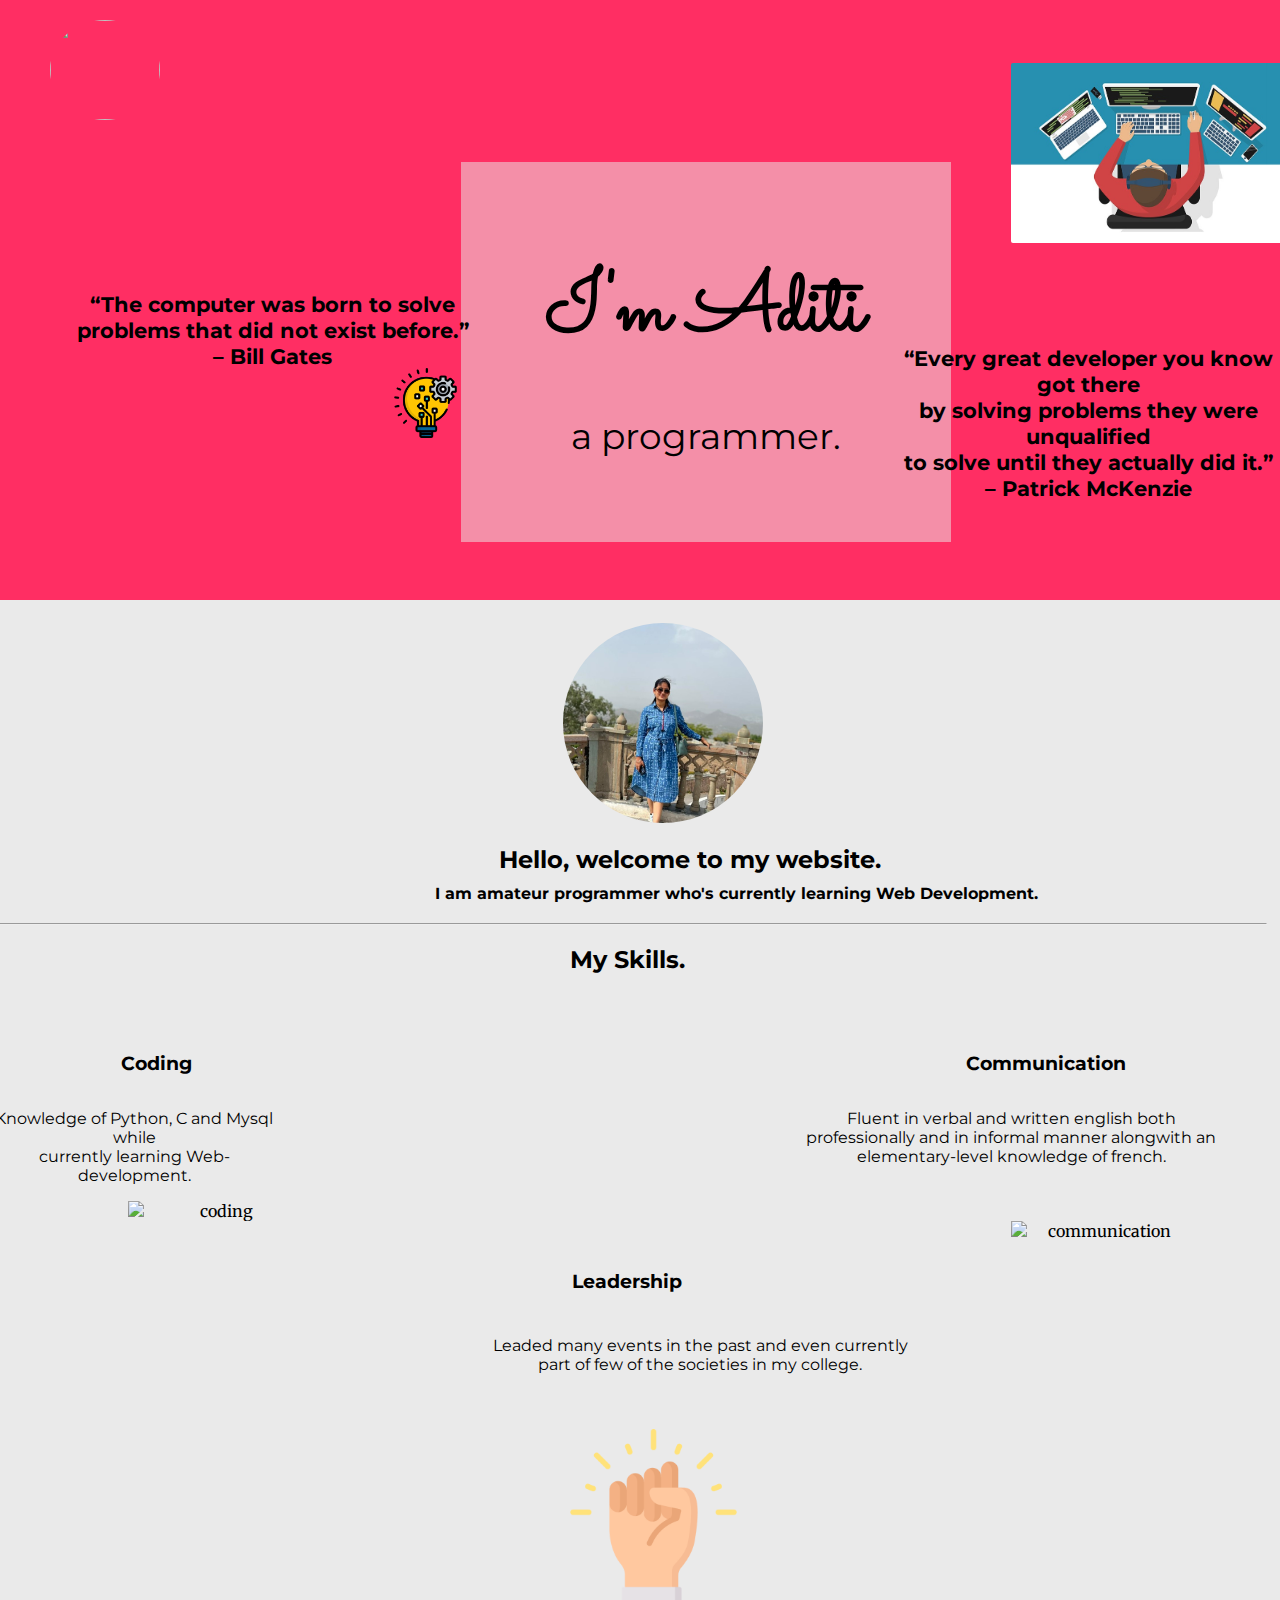
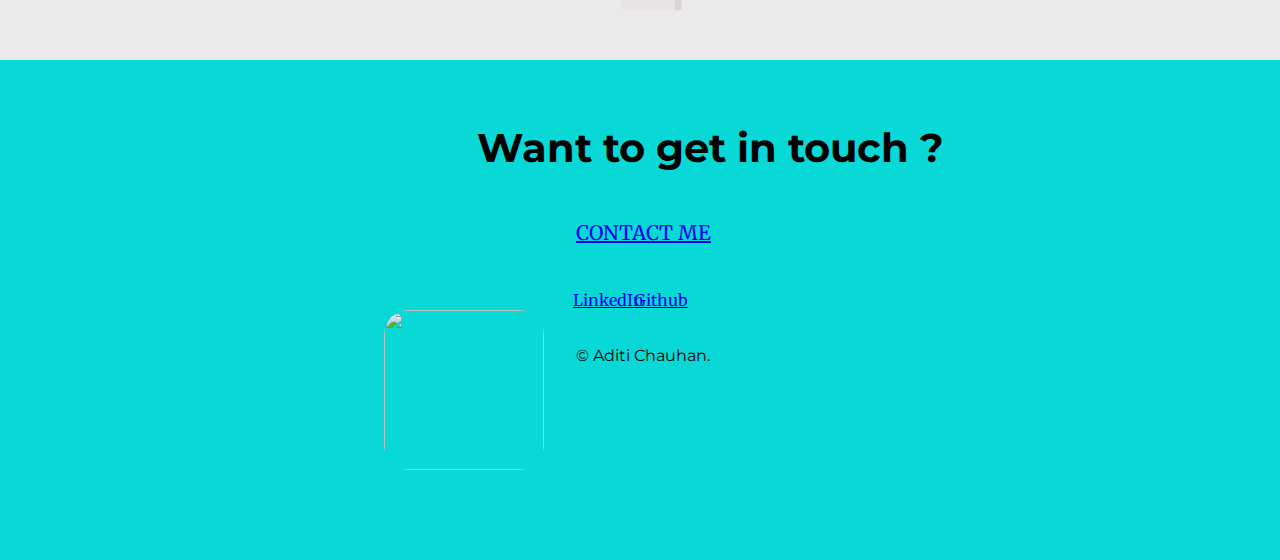
==== index.html @ 5677b444 "Initial Commit" ====
<!DOCTYPE html>
<html lang="en">
<head>
    <meta charset="UTF-8">
    <meta http-equiv="X-UA-Compatible" content="IE=edge">
    <meta name="viewport" content="width=device-width, initial-scale=1.0">
    <title>Aditi Chauhan</title>
     <link rel="stylesheet" href="css/styles.css">
     <link rel="icon" href="favicon.ico?v=2">
     <link rel="preconnect" href="https://fonts.googleapis.com">
     <link rel="preconnect" href="https://fonts.gstatic.com" crossorigin>
     <link href="https://fonts.googleapis.com/css2?family=Alumni+Sans+Pinstripe&family=Handlee&family=Merriweather&family=Montserrat&family=Nothing+You+Could+Do&family=Oooh+Baby&family=Rubik+Distressed&family=Sacramento&family=Shadows+Into+Light&display=swap" rel="stylesheet">   
</head>
<body>
    <img class="img1" src=https://i.pinimg.com/originals/8e/a3/f8/8ea3f820b1ef8cf4b04cecb098c43709.gif>
   
    <div class="top-container">
        <h1 class="desc">I'm Aditi</h1>
        <p class="desc1">a programmer.</p>
    </div>
    <div class="quote">
      <p class="quote1"><b>“The computer was born to solve <br>problems that did not exist before.” <br> – Bill Gates</b></p>
      <p class="quote2"><b>“Every great developer you know got there<br>by solving problems they were unqualified <br> to solve until they actually did it.”<br> – Patrick McKenzie</b></p>
      <img class="developer" src="https://cdn-icons-png.flaticon.com/128/6840/6840478.png">
    </div>
    <img class="img2" src="images/3.jpeg">
    <img class="bulb" src="images/innovation.png">
    <div class="mid-container">
        <div class="profile">
            <img class="myimg" src="images/dp.jpeg">
            <h2 class="text1">Hello, welcome to my website.</h2><h4 class="text2">I am amateur programmer who's currently learning Web Development.</h4>
          </div><br>
          <div class="skills"><br><br><hr>
            <h2>My Skills.</h2>
            <div class="skill-row">
              <img class="img4" src="https://cdn-icons-png.flaticon.com/512/7069/7069922.png" alt="coding">
              <h3 class="coding">Coding</h3>
              <p class="coding1">Knowledge of Python, C and Mysql while <br>currently learning Web-development.</p>
            </div>
            <div class="skill-row">
              <img class="img5" src="images/leadership.png" alt="leadership">
              <h3 class="leadership">Leadership</h3>
              <p class="leadership1">Leaded many events in the past and even currently<br> part of few of the societies in my college.</p>
            </div>
            <div class="skill-row">
              <img class="img6" src="https://cdn-icons-png.flaticon.com/512/608/608968.png" alt="communication">
              <h3 class="communication">Communication</h3>
              <p class="communication1">Fluent in verbal and written english both <br> professionally and in informal manner alongwith an <br>elementary-level knowledge of french.</p>
            </div>
          </div>
           
    </div>   
    <div class="bottom-container">
      <div class="contact-me">
        <h2 class="touch">Want to get in touch ?</h2>
        <a class="mail" href="mailto:aditichauhan50@gmail.com">CONTACT ME</a>
    </div>
        <a class="footer-link1" href="https://www.linkedin.com/in/aditi-chauhan-2b4b6b1a7">LinkedIn</a>
        <a class="footer-link2" href="https://github.com/Aditi-1709">Github</a>
        <p class="last">© Aditi Chauhan.</p>
        <img class="img3" src="https://cdn-icons-png.flaticon.com/512/7752/7752819.png">
    </div>
</body>
</html>
---- css/styles.css ----
body {
    background-color:#FF2E63;
    text-align:center;font-family: 'Merriweather', serif;
}

h1 {
    margin-top:0;
    font-size:250%;
    font-family: 'Sacramento', cursive;
}

h2 {
    font-family: 'Montserrat', sans-serif;
}

h3 {
    font-family: 'Montserrat', sans-serif;
}

h4 {
    font-family: 'Montserrat', sans-serif;
}
p {
    font-family: 'Montserrat', sans-serif;
}

.top-container {
    background-color:#eaeaea84;
    padding:1.25rem;
    position:absolute;
    left:36%;
    top:18%;
    font-size:2.125rem;
    width:28.125rem;
    height:21.25rem;
    text-align:center;    
}

.mid-container {
    background-color:#EAEAEA;
    width:100%;
    height:93.75rem;
    position:absolute;
    top:37.5rem;
    left:0px;


}

.bottom-container {
    background-color:#08D9D6;
    width:100%;
    height:31.25rem;
    position:absolute;
    top:103.75rem;
    left:0px;
   
}

.img1 {
    width:6.875rem;
    height:6.25rem;
    border-radius:100%;
    position:absolute;
    left:3.125rem;
    top:1.25rem;
}

.img2 {
    height:11.25rem;
    left:79%;
    top:7%;
    border-right:1.875rem;
    position:absolute;
    width:17.5rem;
    margin:0 0 0 0;
    border-radius:0.125rem;   
}

.img3 {
    width:10rem;
    height:10rem;
    position: absolute;
    left:30%;
    top:50%;
    border-radius:1.563rem;
}

.myimg {
    border-radius:50%;
    height:12.5rem;
    object-fit:cover;
    width: 12.5rem;
    position:absolute;
    top:1.5%;
    left:44%;
  }

.bulb {
    position:absolute;
    top:23rem;
    left:24.4rem;
    width:4.4em;
}

.developer {
    position:absolute;
    top:47%;
    left:80rem;
    width:4.4rem;
}

.quote {
    font-size:1.438rem;
    padding:0.125rem;
}

.quote1 {
    position:absolute;
    left:6%;
    top:30%;
    height:1.25rem;
    font-size:93%;
}  

.quote2 {
    position:absolute;
    top:36%;
    left:70%;
    font-size:93%;
}

.desc {
    position:relative;
    top:20%;
}

.desc1 {
    position:relative;
    top:15%;
    font-size:105%;
}

.text1 {
    position:absolute;
    top:15%;
    left:39%;
}

.text2 {
    position:absolute;
    top:17.5%;
    left:34%
}

div.skills {
    position:relative;
    top:17%;
    left:-1%;
}

div.profile {
    width:100%;
    height:0rem;
}

.coding{
    position:absolute;
    top:160%;
    right:84%;
}

.coding1{
    position:absolute;
    top:220%;
    right:77%;
}

.img4 {
    position:absolute;
    top:330%;
    left:11%;
    width:11.3rem;
}


.leadership {
    position:absolute;
    top:380%;
    left:40%;
    width:20%;
}

.leadership1 {
    position:absolute;
    top:450%;
    left:39.5%
}

.img5 {
    position:absolute;
    top:560%;
    width:11.3rem;
    left:45%
}

.communication {
    position:absolute;
    top:160%;
    right:11%;
}

.communication1 {
    position:absolute;
    top:220%;
    right:4%;
   
}

.img6 {
    position:absolute;
    top:350%;
    left:80%;
    width:11.3rem;
}

.touch {
    position:absolute;
    left:36%;
    top:6%;
    width:31.25rem;
   font-size:2.5rem;
}

.mail {
    position:absolute;
    top:32%;
    left:45%;
    font-size:1.25rem;
}

.footer-link1 {
    position:absolute;
    top:46%;
    left:44.75%;
}

.footer-link2 {
    position:absolute;
    top:45.97%;
    left:49.5%;
}

.last {
    position:absolute;
    top:54%;
    left:45%
}
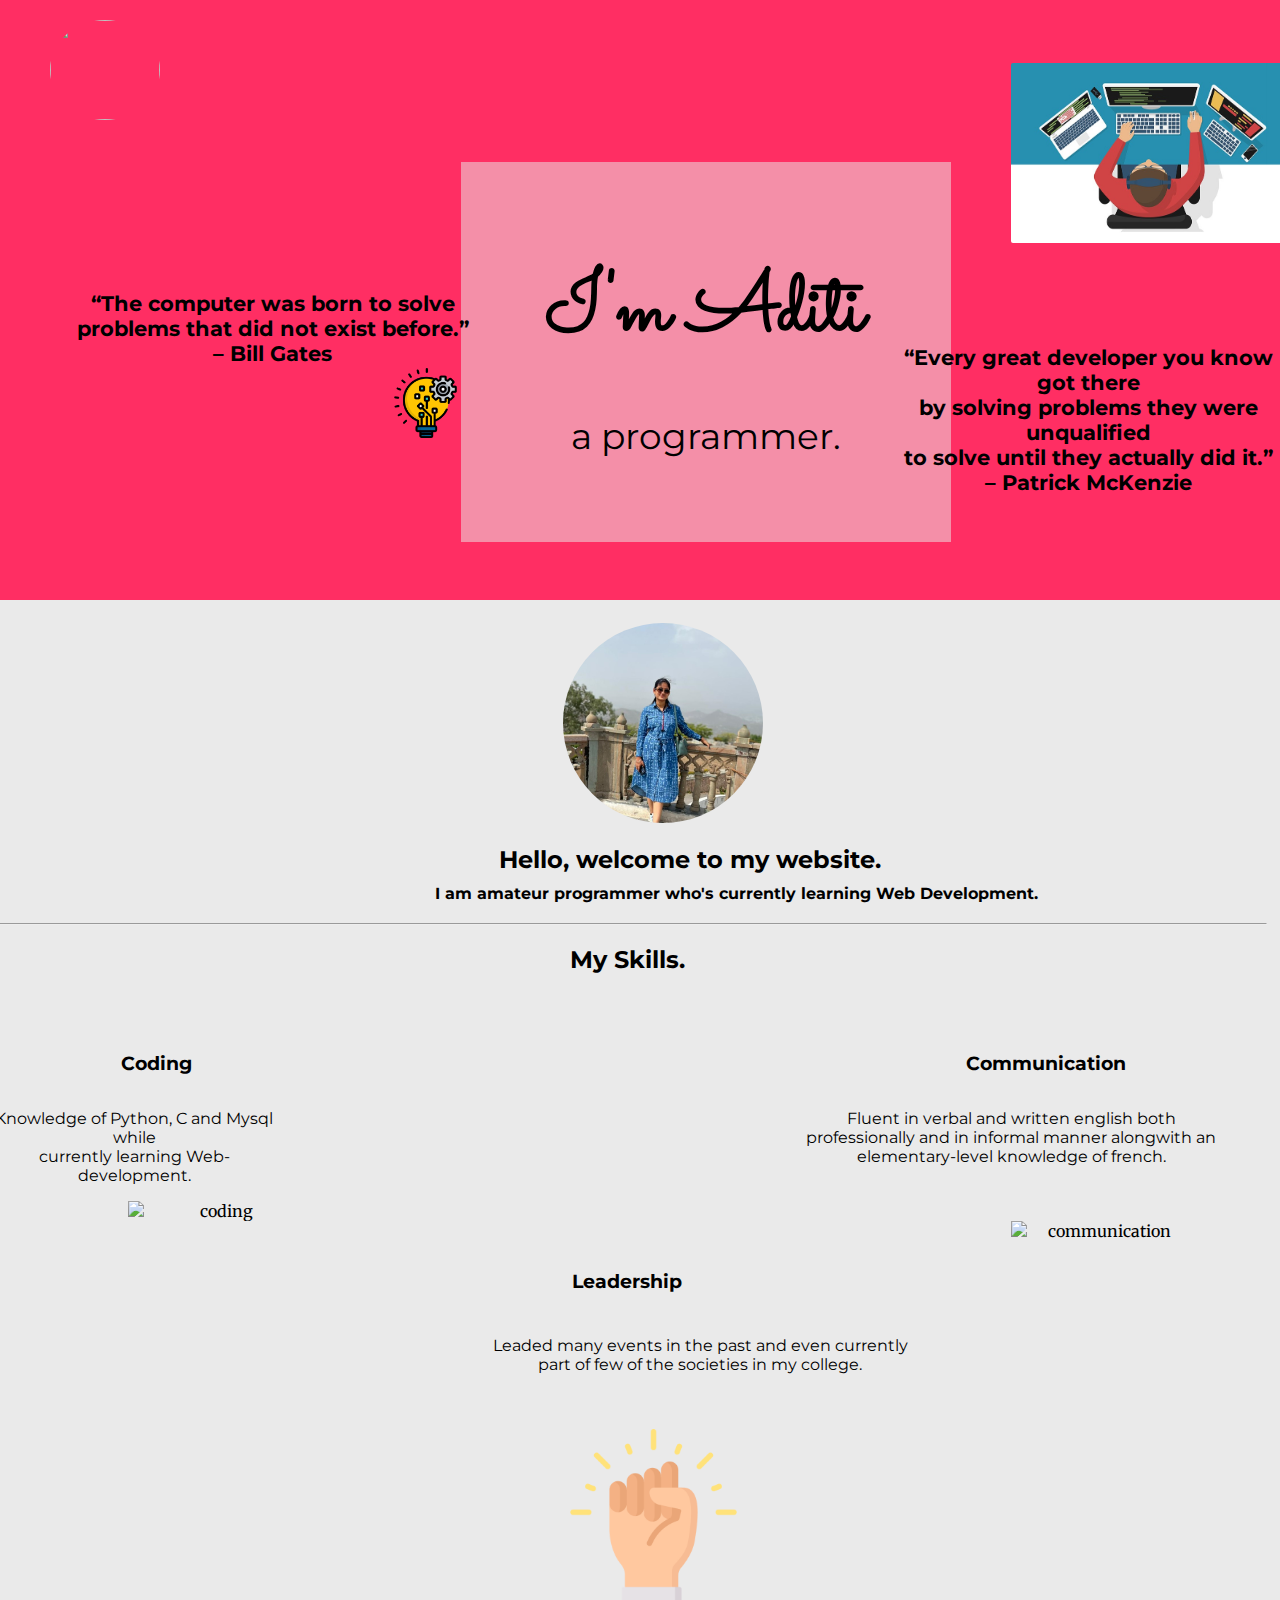
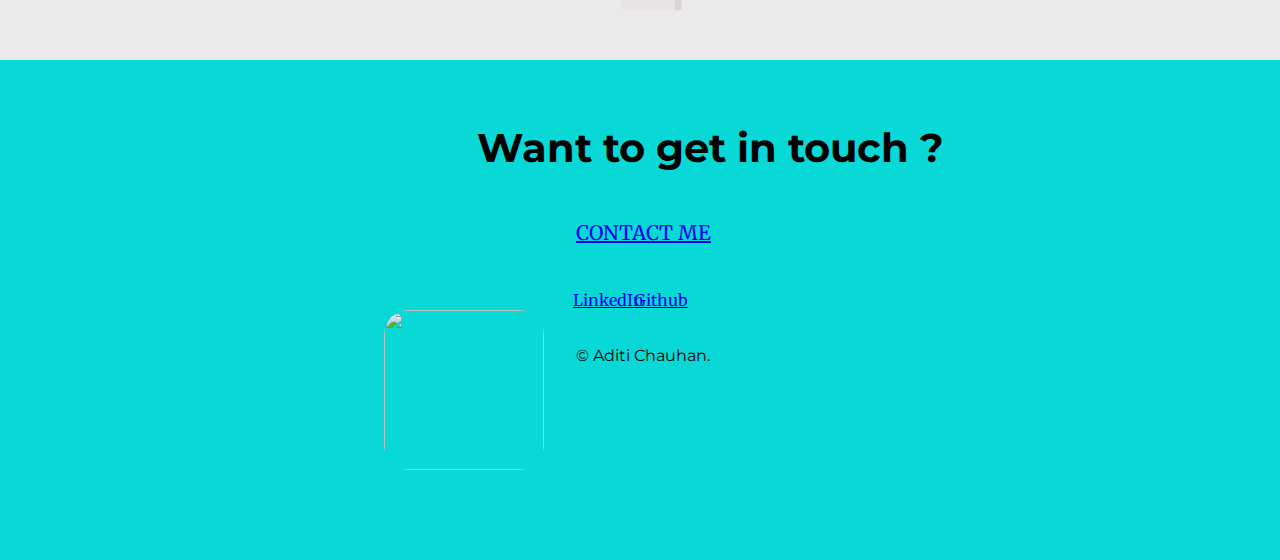
==== commit 757d589c: "responsiveness" ====
--- a/index.html
+++ b/index.html
@@ -19,8 +19,8 @@
         <p class="desc1">a programmer.</p>
     </div>
     <div class="quote">
-      <p class="quote1"><b>“The computer was born to solve <br>problems that did not exist before.” <br> – Bill Gates</b></p>
-      <p class="quote2"><b>“Every great developer you know got there<br>by solving problems they were unqualified <br> to solve until they actually did it.”<br> – Patrick McKenzie</b></p>
+      <p class="q1"><b>“The computer was born to solve <br>problems that did not exist before.” <br> – Bill Gates</b></p>
+      <p class="q2"><b>“Every great developer you know got there<br>by solving problems they were unqualified <br> to solve until they actually did it.”<br> – Patrick McKenzie</b></p>
       <img class="developer" src="https://cdn-icons-png.flaticon.com/128/6840/6840478.png">
     </div>
     <img class="img2" src="images/3.jpeg">
--- a/css/styles.css
+++ b/css/styles.css
@@ -115,19 +115,22 @@
     padding:0.125rem;
 }
 
-.quote1 {
+.q1 {
+    display:flex;
     position:absolute;
     left:6%;
     top:30%;
-    height:1.25rem;
-    font-size:93%;
+    font-size:90%;
+    float:left;
 }  
 
-.quote2 {
+.q2 {
+    display:flex;
     position:absolute;
     top:36%;
     left:70%;
-    font-size:93%;
+    font-size:90%;
+    float:right;
 }
 
 .desc {
@@ -255,4 +258,28 @@
     position:absolute;
     top:54%;
     left:45%
-}+}
+
+/* Extra desktop devices */
+@media only screen and (min-width: 1024px) and (max-width: 1920px)
+{
+   .top-container {
+
+    size-adjust:50%;
+   }
+   .mid-container{
+   text-align: center;
+   font-size: medium;
+   }
+   .bottom-container{
+    text-align: center;
+    font-size: medium;
+    }
+    .quote1 {
+    font-size:80%;
+    }
+    .quote2 {
+    font-size:80%;
+    }
+}
+
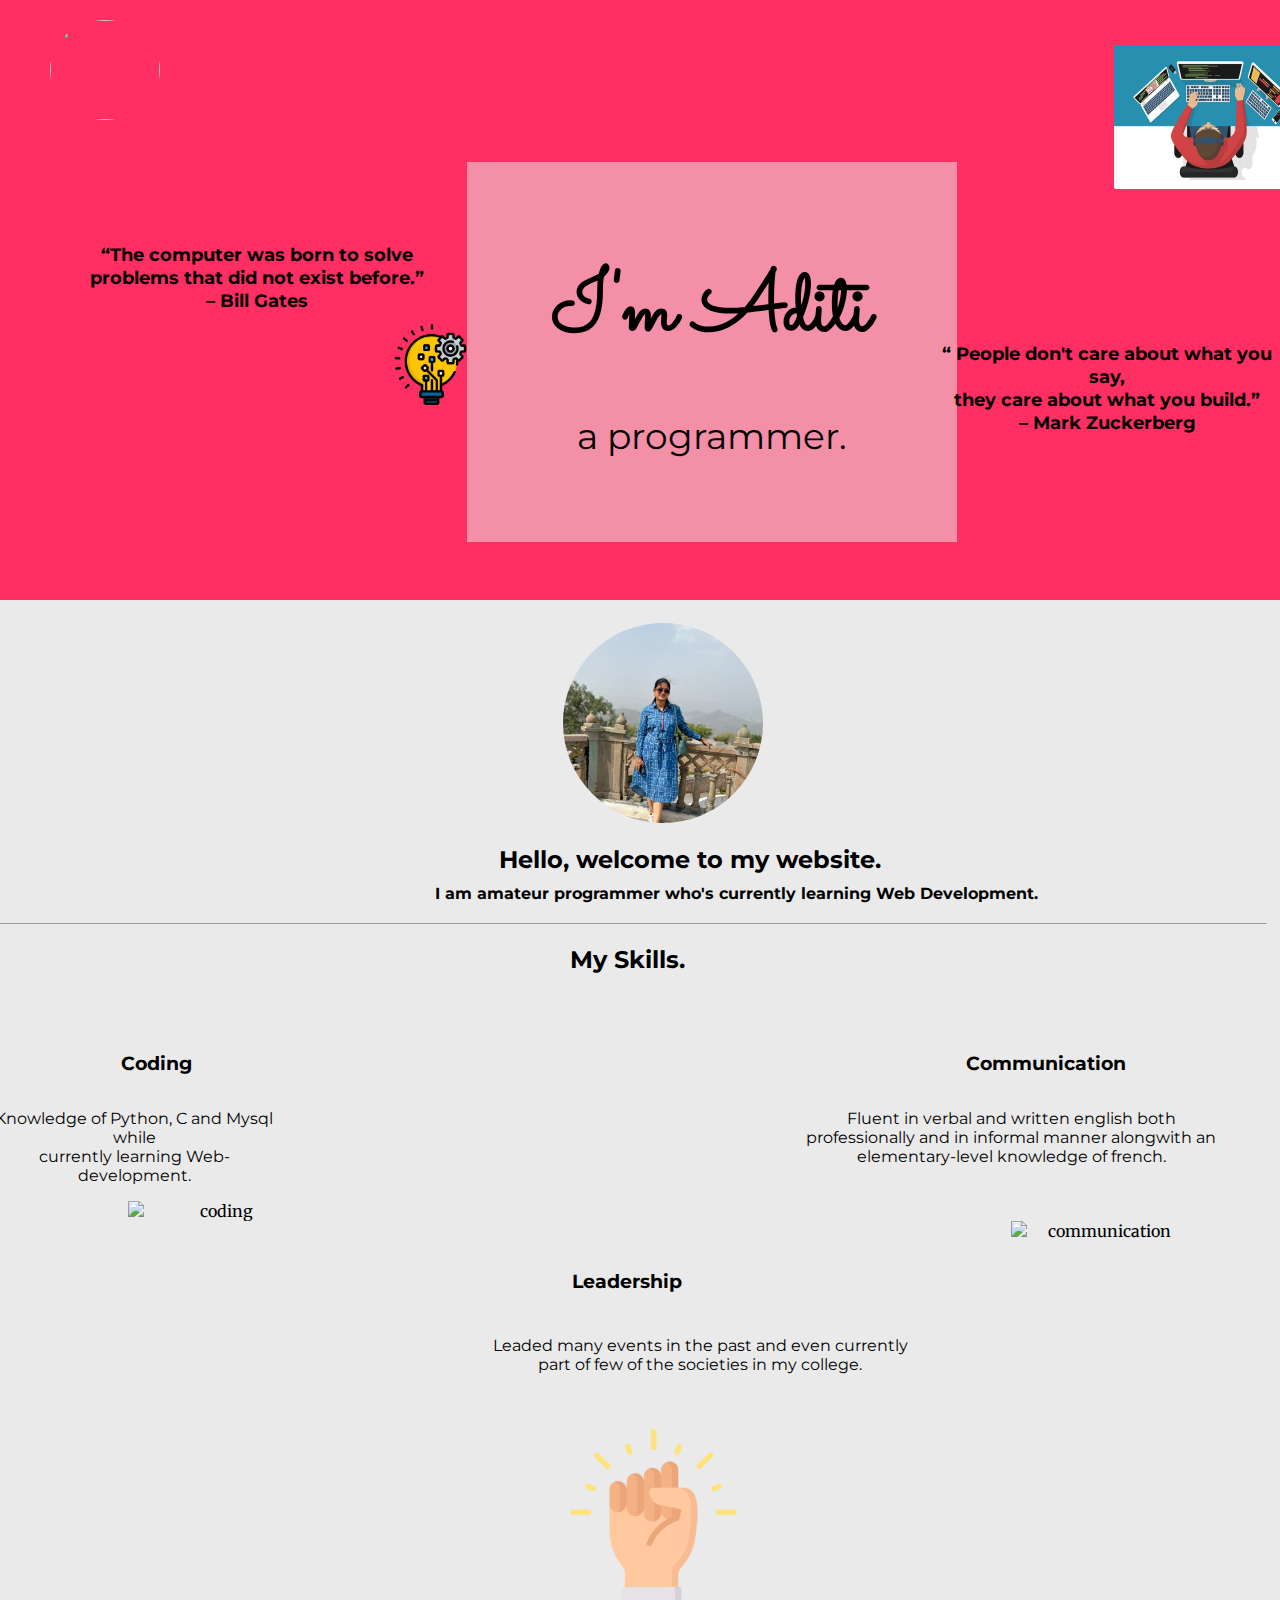
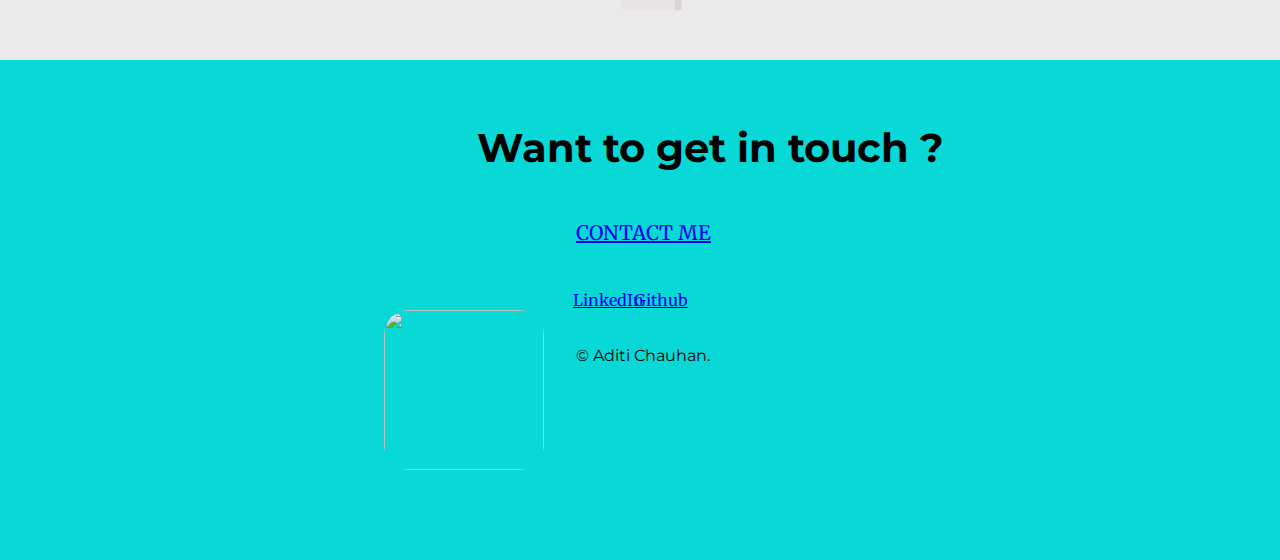
==== commit da9d71ef: "responsiveness" ====
--- a/index.html
+++ b/index.html
@@ -18,13 +18,15 @@
         <h1 class="desc">I'm Aditi</h1>
         <p class="desc1">a programmer.</p>
     </div>
+
     <div class="quote">
       <p class="q1"><b>“The computer was born to solve <br>problems that did not exist before.” <br> – Bill Gates</b></p>
-      <p class="q2"><b>“Every great developer you know got there<br>by solving problems they were unqualified <br> to solve until they actually did it.”<br> – Patrick McKenzie</b></p>
+      <p class="q2"><b>“ People don't care about what you say,<br> they care about what you build.”<br> –  Mark Zuckerberg</b></p>
       <img class="developer" src="https://cdn-icons-png.flaticon.com/128/6840/6840478.png">
+      <img class="img2" src="images/3.jpeg">
+      <img class="bulb" src="images/innovation.png">
     </div>
-    <img class="img2" src="images/3.jpeg">
-    <img class="bulb" src="images/innovation.png">
+
     <div class="mid-container">
         <div class="profile">
             <img class="myimg" src="images/dp.jpeg">
--- a/css/styles.css
+++ b/css/styles.css
@@ -28,12 +28,13 @@
     background-color:#eaeaea84;
     padding:1.25rem;
     position:absolute;
-    left:36%;
+    left:36.5%;
     top:18%;
     font-size:2.125rem;
     width:28.125rem;
     height:21.25rem;
-    text-align:center;    
+    text-align:center;  
+
 }
 
 .mid-container {
@@ -67,13 +68,12 @@
 }
 
 .img2 {
-    height:11.25rem;
-    left:79%;
-    top:7%;
+    height:9rem;
+    left:87%;
+    top:5%;
     border-right:1.875rem;
     position:absolute;
-    width:17.5rem;
-    margin:0 0 0 0;
+    width:12rem;
     border-radius:0.125rem;   
 }
 
@@ -98,15 +98,15 @@
 
 .bulb {
     position:absolute;
-    top:23rem;
+    top:36%;
     left:24.4rem;
-    width:4.4em;
+    width:3.5em;
 }
 
 .developer {
     position:absolute;
     top:47%;
-    left:80rem;
+    left:84rem;
     width:4.4rem;
 }
 
@@ -118,8 +118,8 @@
 .q1 {
     display:flex;
     position:absolute;
-    left:6%;
-    top:30%;
+    left:7%;
+    top:25%;
     font-size:90%;
     float:left;
 }  
@@ -128,7 +128,7 @@
     display:flex;
     position:absolute;
     top:36%;
-    left:70%;
+    left:73%;
     font-size:90%;
     float:right;
 }
@@ -275,10 +275,10 @@
     text-align: center;
     font-size: medium;
     }
-    .quote1 {
+    .q1 {
     font-size:80%;
     }
-    .quote2 {
+    .q2 {
     font-size:80%;
     }
 }
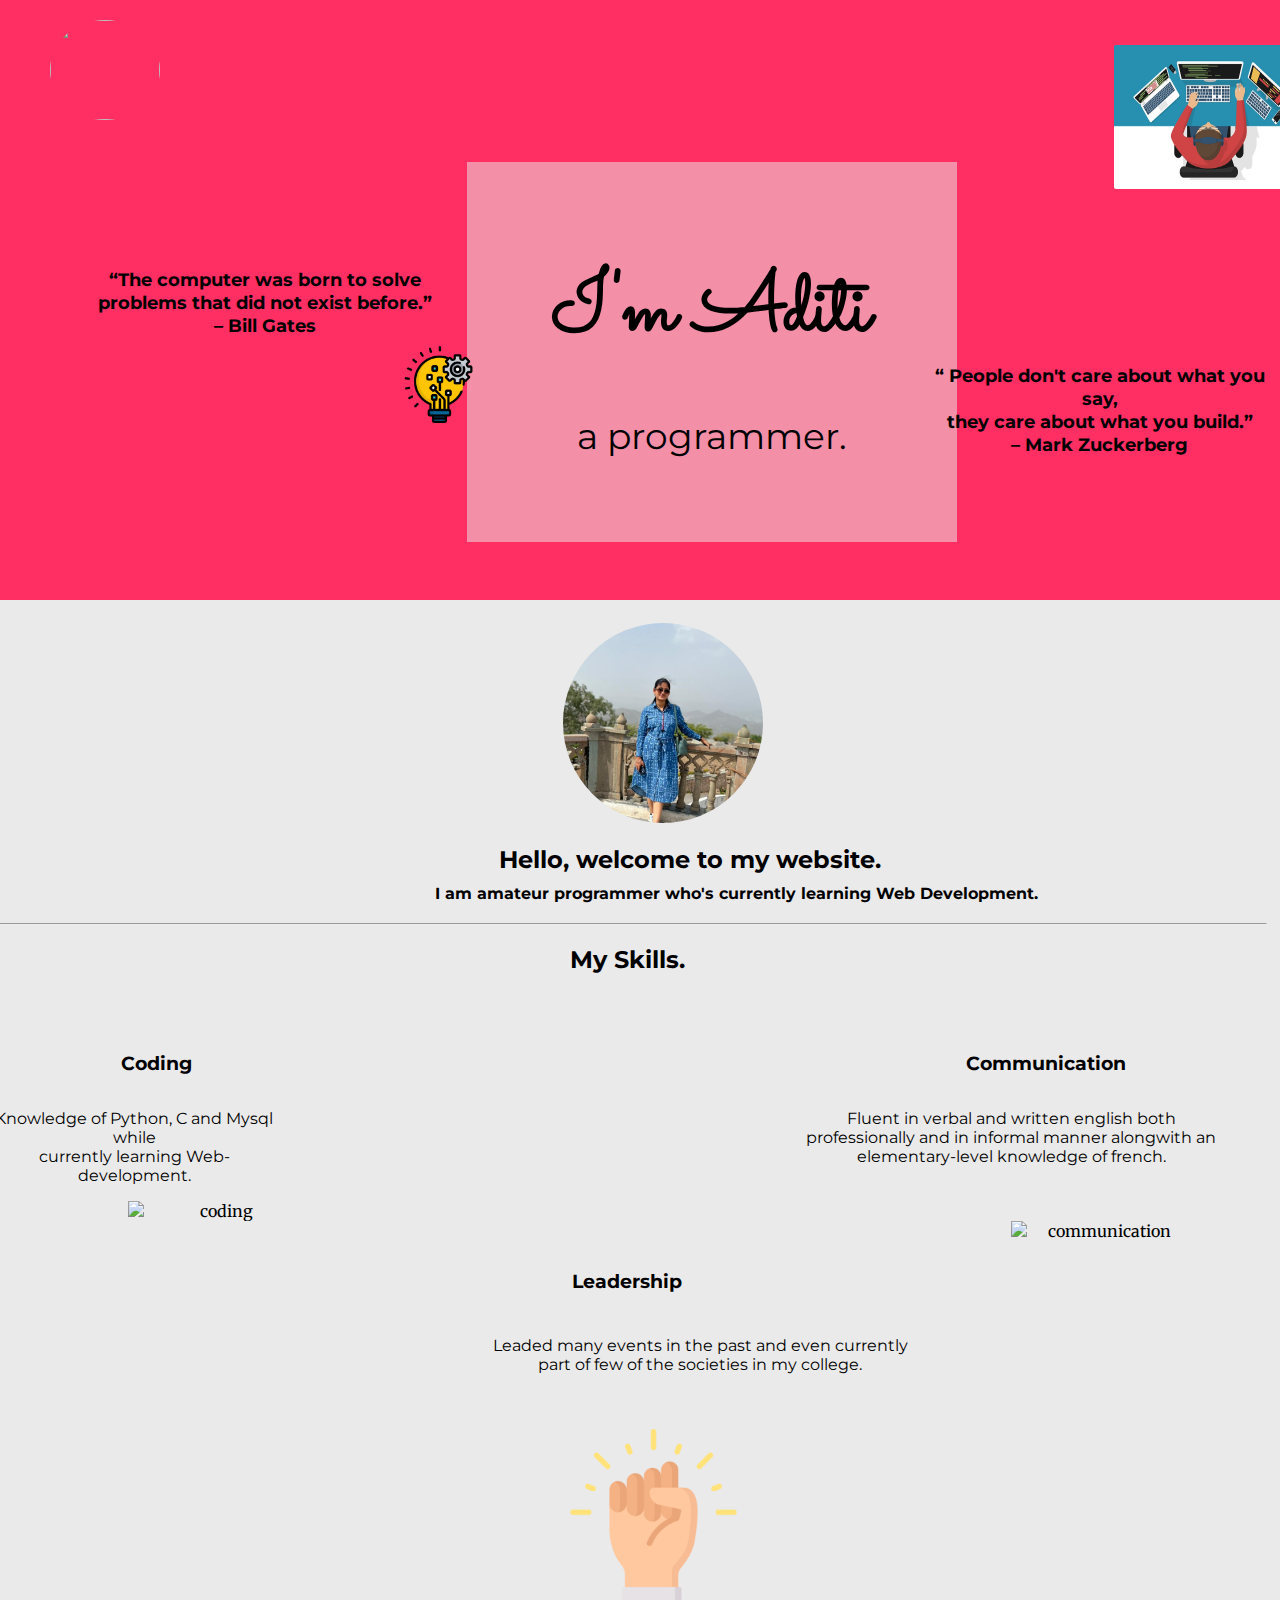
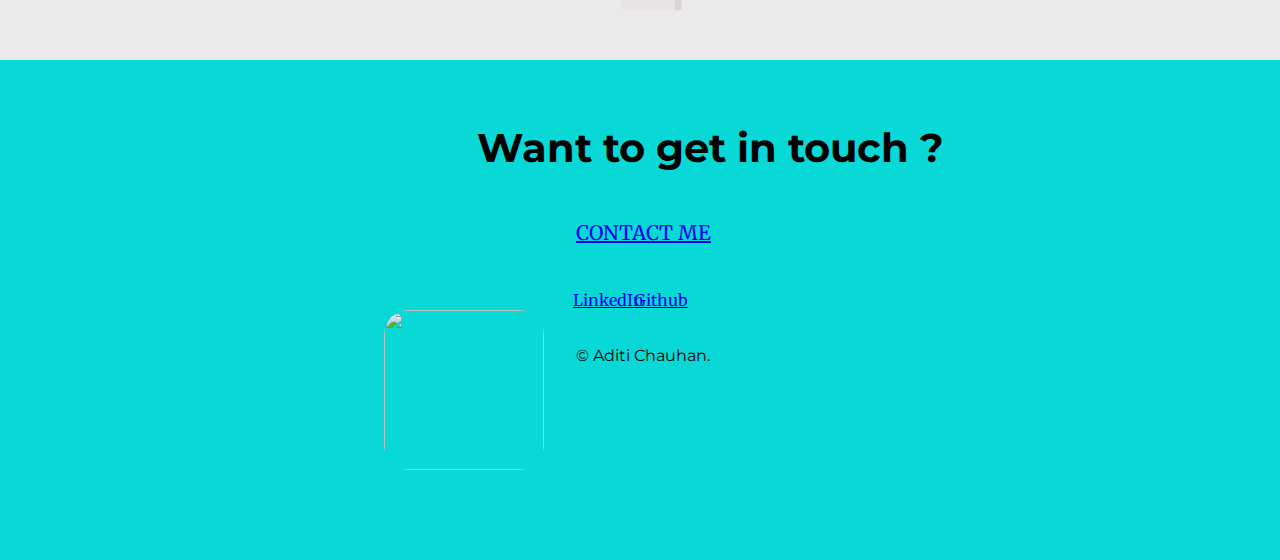
==== commit 237768b3: "responsiveness" ====
--- a/index.html
+++ b/index.html
@@ -20,11 +20,17 @@
     </div>
 
     <div class="quote">
-      <p class="q1"><b>“The computer was born to solve <br>problems that did not exist before.” <br> – Bill Gates</b></p>
-      <p class="q2"><b>“ People don't care about what you say,<br> they care about what you build.”<br> –  Mark Zuckerberg</b></p>
-      <img class="developer" src="https://cdn-icons-png.flaticon.com/128/6840/6840478.png">
+      <div class="a">
+        <p class="q1"><b>“The computer was born to solve <br>problems that did not exist before.” <br> – Bill Gates</b></p>
+        <img class="bulb" src="images/innovation.png">
+      </div> 
+      <div class="b">
+        <p class="q2"><b>“ People don't care about what you say,<br> they care about what you build.”<br> –  Mark Zuckerberg</b></p>
+      <img class="developer 1" src="https://cdn-icons-png.flaticon.com/128/6840/6840478.png">
+      </div>
+
       <img class="img2" src="images/3.jpeg">
-      <img class="bulb" src="images/innovation.png">
+  
     </div>
 
     <div class="mid-container">
--- a/css/styles.css
+++ b/css/styles.css
@@ -96,41 +96,50 @@
     left:44%;
   }
 
-.bulb {
-    position:absolute;
-    top:36%;
-    left:24.4rem;
-    width:3.5em;
-}
-
-.developer {
-    position:absolute;
-    top:47%;
-    left:84rem;
-    width:4.4rem;
-}
-
 .quote {
     font-size:1.438rem;
     padding:0.125rem;
 }
 
+.a {
+    position: relative;
+    top:15rem;
+}
+
+.bulb {
+    position:absolute;
+    top:6rem;
+    left:24.4rem;
+    width:4.8rem;
+}
 .q1 {
     display:flex;
     position:absolute;
     left:7%;
     top:25%;
-    font-size:90%;
+    font-size:23rem;
     float:left;
 }  
 
+.b {
+    position:relative;
+     top: 21rem;
+}
+
+.developer {
+    position:absolute;
+    top:6rem;
+    left:84rem;
+    width:4.8rem;
+}
+
 .q2 {
     display:flex;
     position:absolute;
     top:36%;
     left:73%;
-    font-size:90%;
-    float:right;
+    font-size:23rem;
+   
 }
 
 .desc {
@@ -277,9 +286,14 @@
     }
     .q1 {
     font-size:80%;
+    top:25%;
     }
     .q2 {
     font-size:80%;
-    }
-}
-
+    top:34%;
+    }
+    .bulb{
+    top:
+    }
+}
+
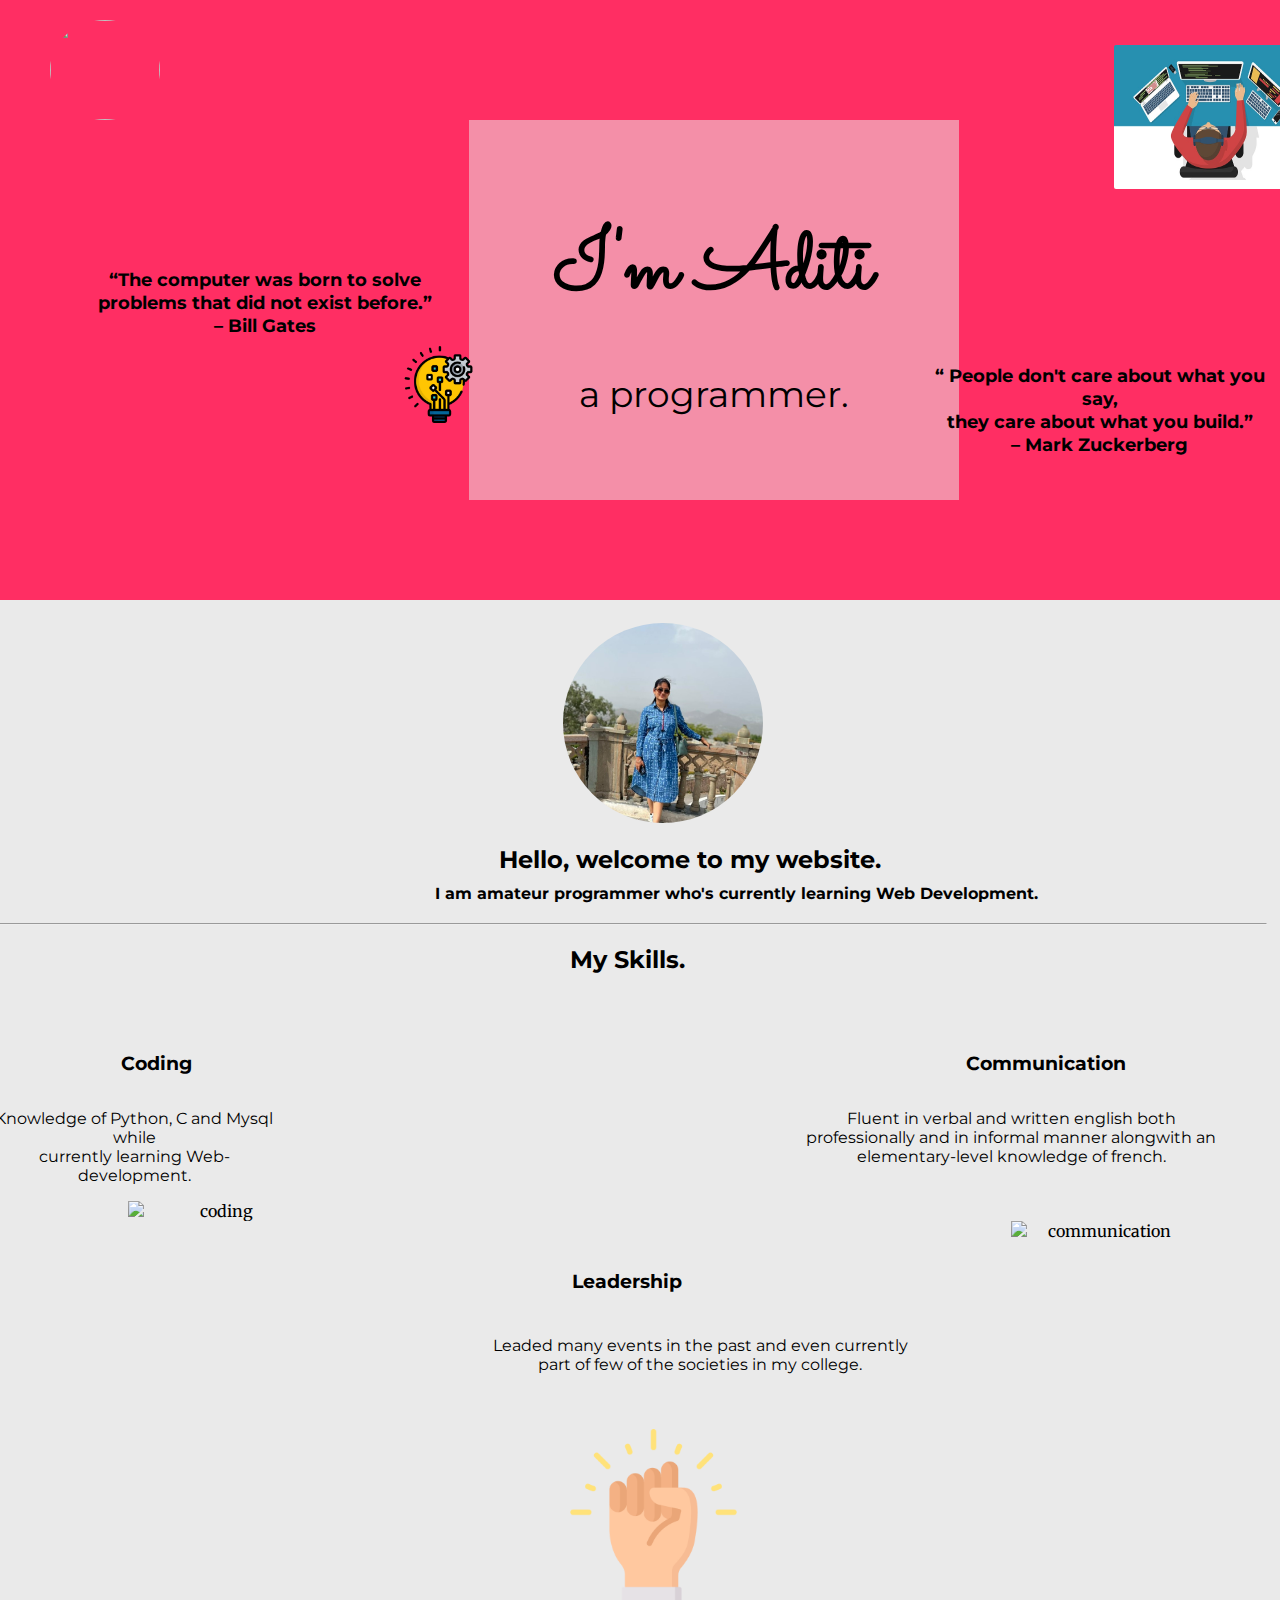
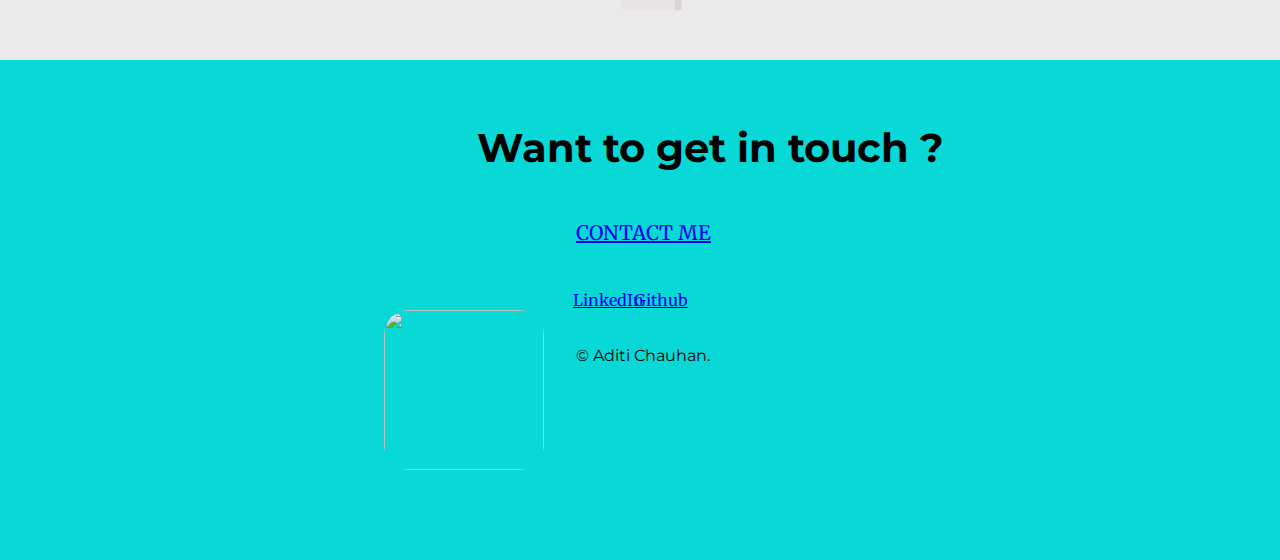
==== commit 46758d0c: "responsiveness" ====
--- a/index.html
+++ b/index.html
@@ -14,11 +14,13 @@
 <body>
     <img class="img1" src=https://i.pinimg.com/originals/8e/a3/f8/8ea3f820b1ef8cf4b04cecb098c43709.gif>
    
-    <div class="top-container">
+    <div class="top">
+      <div class="top-container">
         <h1 class="desc">I'm Aditi</h1>
         <p class="desc1">a programmer.</p>
+      </div>
     </div>
-
+    
     <div class="quote">
       <div class="a">
         <p class="q1"><b>“The computer was born to solve <br>problems that did not exist before.” <br> – Bill Gates</b></p>
--- a/css/styles.css
+++ b/css/styles.css
@@ -24,6 +24,10 @@
     font-family: 'Montserrat', sans-serif;
 }
 
+.top {
+    position:relative;
+    top:7rem;
+}
 .top-container {
     background-color:#eaeaea84;
     padding:1.25rem;
@@ -273,7 +277,6 @@
 @media only screen and (min-width: 1024px) and (max-width: 1920px)
 {
    .top-container {
-
     size-adjust:50%;
    }
    .mid-container{
@@ -287,13 +290,24 @@
     .q1 {
     font-size:80%;
     top:25%;
+    left:7%;
+
     }
     .q2 {
     font-size:80%;
     top:34%;
     }
-    .bulb{
-    top:
-    }
-}
-
+    
+    .a {
+    align-self: auto;
+    
+    }
+ 
+    .b {
+    align-self: auto;
+
+    }
+    
+
+}
+
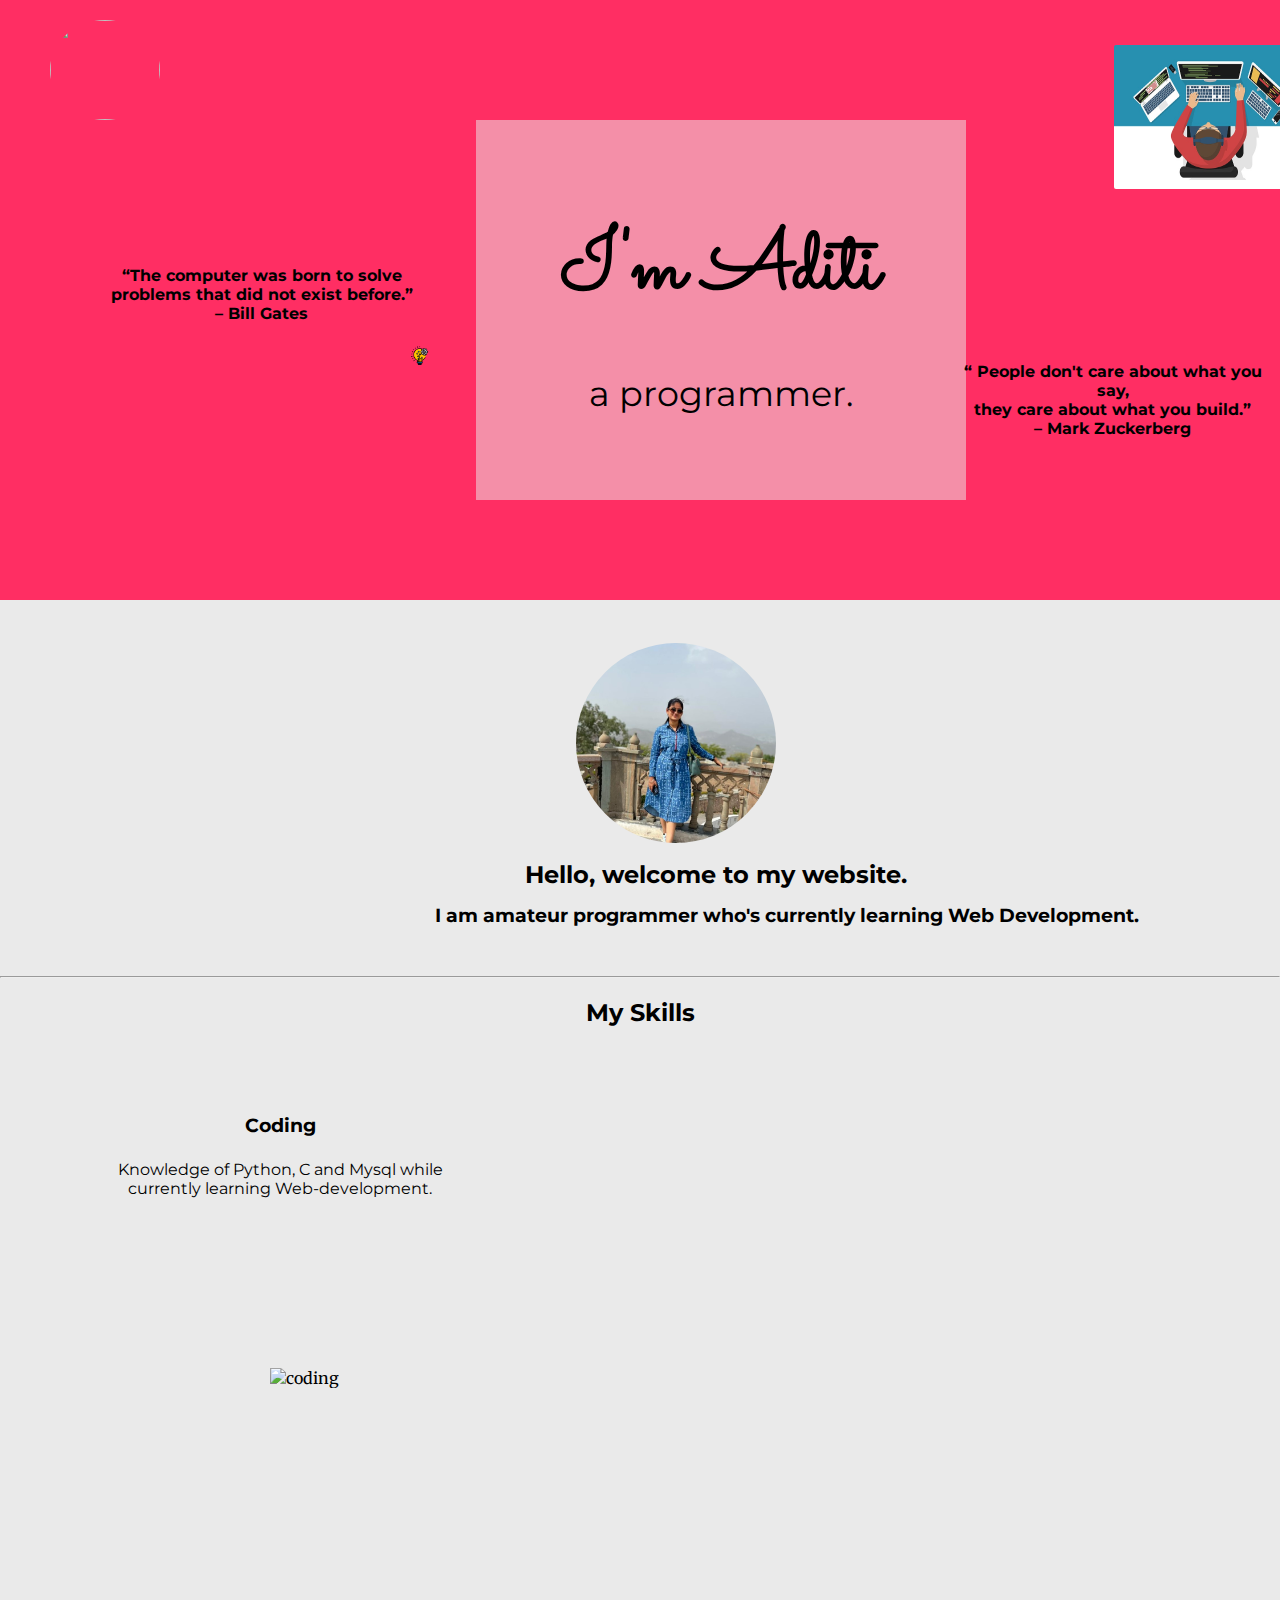
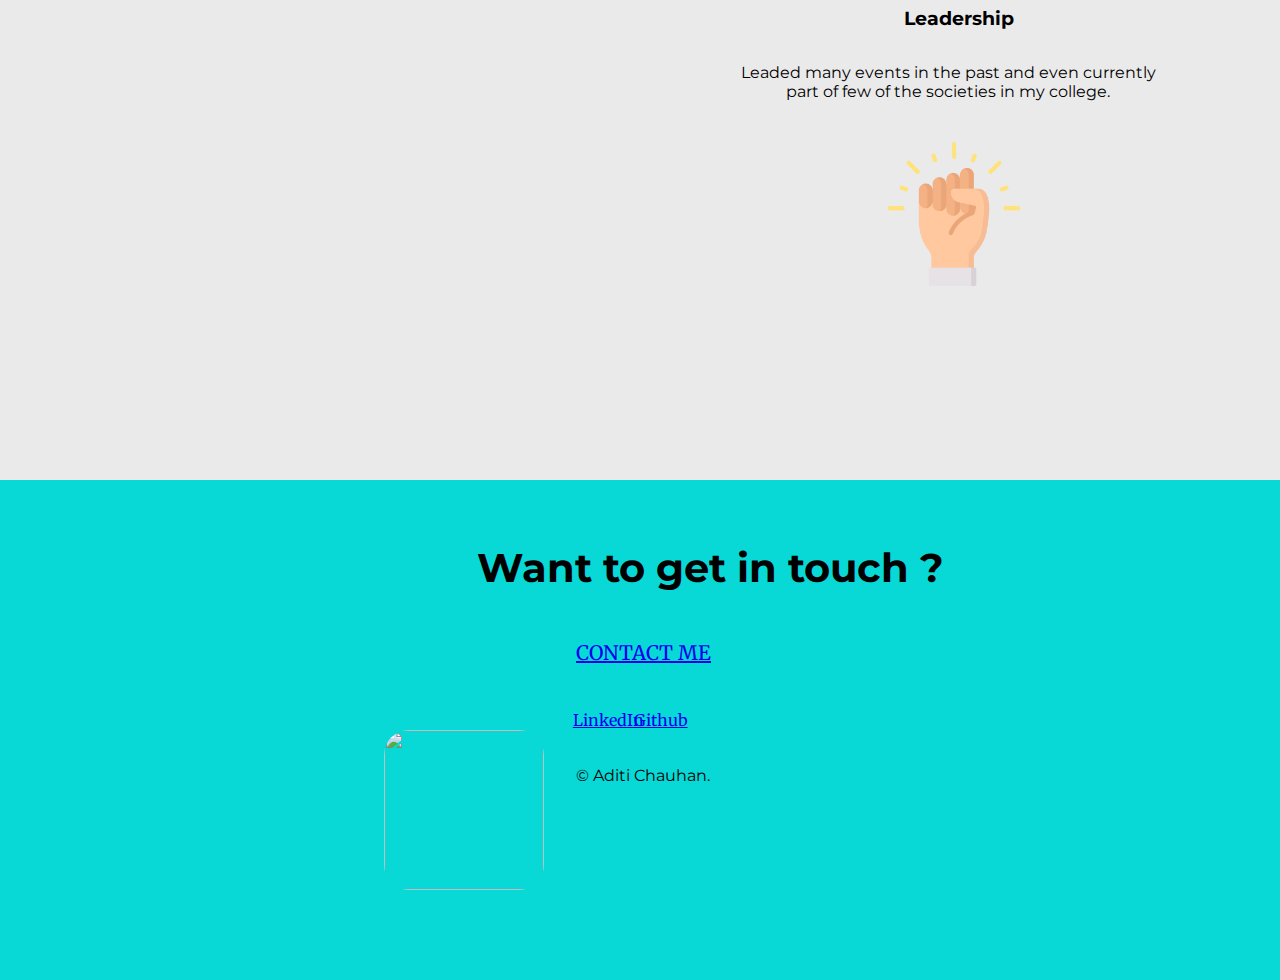
==== commit eab23540: "responsiveness" ====
--- a/index.html
+++ b/index.html
@@ -28,36 +28,38 @@
       </div> 
       <div class="b">
         <p class="q2"><b>“ People don't care about what you say,<br> they care about what you build.”<br> –  Mark Zuckerberg</b></p>
-      <img class="developer 1" src="https://cdn-icons-png.flaticon.com/128/6840/6840478.png">
+        <img class="developer 1" src="https://cdn-icons-png.flaticon.com/128/6840/6840478.png">
       </div>
 
       <img class="img2" src="images/3.jpeg">
   
+   </div>
+    <div class="mid-container">
+     
+      <div class="profile">
+        <img class="myimg" src="images/dp.jpeg">
+        <h2 class="text1">Hello, welcome to my website.</h2><h3 class="text2">I am amateur programmer who's currently learning Web Development.</h3>
+      </div>
+      <hr>
+      <div class="Skills"><h2 class="skill">My Skills</h2>
+      </div>
+    <div class="wrapper">
+        <div class="box one">
+          <img class="img4" src="https://cdn-icons-png.flaticon.com/512/7069/7069922.png" alt="coding">
+          <h3 class="coding">Coding</h3>
+          <p class="coding1">Knowledge of Python, C and Mysql while <br>currently learning Web-development.</p>
+        </div>
+        <div class="box two">
+        <img class="img5" src="images/leadership.png" alt="leadership">
+        <h3 class="leadership">Leadership</h3>
+        <p class="leadership1">Leaded many events in the past and even currently<br> part of few of the societies in my college.</p>
+        </div>
+        <div class="box three">
+          <img class="img6" src="https://cdn-icons-png.flaticon.com/512/608/608968.png" alt="communication">
+          <h3 class="communication">Communication</h3>
+          <p class="communication1">Fluent in verbal and written english both <br> professionally and in informal manner alongwith an <br>elementary-level knowledge of french.</p>
+        </div>  
     </div>
-
-    <div class="mid-container">
-        <div class="profile">
-            <img class="myimg" src="images/dp.jpeg">
-            <h2 class="text1">Hello, welcome to my website.</h2><h4 class="text2">I am amateur programmer who's currently learning Web Development.</h4>
-          </div><br>
-          <div class="skills"><br><br><hr>
-            <h2>My Skills.</h2>
-            <div class="skill-row">
-              <img class="img4" src="https://cdn-icons-png.flaticon.com/512/7069/7069922.png" alt="coding">
-              <h3 class="coding">Coding</h3>
-              <p class="coding1">Knowledge of Python, C and Mysql while <br>currently learning Web-development.</p>
-            </div>
-            <div class="skill-row">
-              <img class="img5" src="images/leadership.png" alt="leadership">
-              <h3 class="leadership">Leadership</h3>
-              <p class="leadership1">Leaded many events in the past and even currently<br> part of few of the societies in my college.</p>
-            </div>
-            <div class="skill-row">
-              <img class="img6" src="https://cdn-icons-png.flaticon.com/512/608/608968.png" alt="communication">
-              <h3 class="communication">Communication</h3>
-              <p class="communication1">Fluent in verbal and written english both <br> professionally and in informal manner alongwith an <br>elementary-level knowledge of french.</p>
-            </div>
-          </div>
            
     </div>   
     <div class="bottom-container">
--- a/css/styles.css
+++ b/css/styles.css
@@ -1,6 +1,7 @@
 body {
     background-color:#FF2E63;
     text-align:center;font-family: 'Merriweather', serif;
+    overflow-x: hidden;
 }
 
 h1 {
@@ -32,7 +33,7 @@
     background-color:#eaeaea84;
     padding:1.25rem;
     position:absolute;
-    left:36.5%;
+    left:37%;
     top:18%;
     font-size:2.125rem;
     width:28.125rem;
@@ -48,6 +49,7 @@
     position:absolute;
     top:37.5rem;
     left:0px;
+    right:0px;
 
 
 }
@@ -57,7 +59,7 @@
     width:100%;
     height:31.25rem;
     position:absolute;
-    top:103.75rem;
+    top:130rem;
     left:0px;
    
 }
@@ -90,154 +92,207 @@
     border-radius:1.563rem;
 }
 
+.quote {
+    font-size:1.438rem;
+    padding:0.125rem;
+}
+
+.a {
+    display:flex;
+    position: relative;
+    top:15rem;
+}
+
+.bulb {
+    position:absolute;
+    top:6rem;
+    left:25rem;
+    width:4.8rem;
+}
+.q1 {
+    display:flex;
+    position:absolute;
+    left:8%;
+    top:25%;
+    font-size:23rem;
+   
+}  
+
+.b {
+    display:flex;
+    position:relative;
+     top: 21rem;
+}
+
+.developer {
+    position:absolute;
+    top:6rem;
+    left:86rem;
+    width:4.8rem;
+}
+
+.q2 {
+    display:flex;
+    position:absolute;
+    top:36%;
+    left:75%;
+    font-size:23rem;
+   
+}
+
+/* Content in top container */
+
+.desc {
+    position:relative;
+    top:20%;
+}
+
+.desc1 {
+    position:relative;
+    top:15%;
+    font-size:2.2rem;
+    
+}
+
+/* My description */
+
 .myimg {
     border-radius:50%;
     height:12.5rem;
     object-fit:cover;
     width: 12.5rem;
     position:absolute;
-    top:1.5%;
-    left:44%;
+    top:2.85%;
+    left:45%;
   }
 
-.quote {
-    font-size:1.438rem;
-    padding:0.125rem;
-}
-
-.a {
-    position: relative;
-    top:15rem;
-}
-
-.bulb {
-    position:absolute;
-    top:6rem;
-    left:24.4rem;
-    width:4.8rem;
-}
-.q1 {
-    display:flex;
-    position:absolute;
-    left:7%;
-    top:25%;
-    font-size:23rem;
-    float:left;
-}  
-
-.b {
-    position:relative;
-     top: 21rem;
-}
-
-.developer {
-    position:absolute;
-    top:6rem;
-    left:84rem;
-    width:4.8rem;
-}
-
-.q2 {
-    display:flex;
-    position:absolute;
-    top:36%;
-    left:73%;
-    font-size:23rem;
+.text1 {
+    position:absolute;
+    top:16%;
+    left:41%;
+}
+
+.text2 {
+    position:absolute;
+    top:19%;
+    left:34%; 
+}
+
+.profile {
+    height:23rem;
+    display: flex;
+}
+
+.skills {
+    height: 10rem;
+    width:100%;   
+}
+
+.skill {
+    position: relative;  
+    left:rem;
+}
+
+
+/* Skills */
+
+.wrapper {
+    display: flex;
+    width:100%;
+    max-width: 40rem;
+    top:20rem;
+    height:30rem;
+    position:absolute;
+    top:30rem;
+}
+
+.box {
+    height:30rem;
+    min-width:30rem;
+}
+
+.one {
+    
+    margin-left: 2.5rem;
+    margin-top: 0rem;
+}
+
+.coding{
+   position:relative;
+   text-align: center;
+   bottom:1%;
+}   
+
+.coding1{
+    position:relative;
+    text-align: center;
+    bottom:0%;
+}
+
+.img4 {
+    position:relative;
+    left:5%;
+    width:9rem;
+    top:60%;
+}
+
+.two {
    
-}
-
-.desc {
-    position:relative;
-    top:20%;
-}
-
-.desc1 {
-    position:relative;
-    top:15%;
-    font-size:105%;
-}
-
-.text1 {
-    position:absolute;
-    top:15%;
-    left:39%;
-}
-
-.text2 {
-    position:absolute;
-    top:17.5%;
-    left:34%
-}
-
-div.skills {
-    position:relative;
-    top:17%;
-    left:-1%;
-}
-
-div.profile {
-    width:100%;
-    height:0rem;
-}
-
-.coding{
-    position:absolute;
-    top:160%;
-    right:84%;
-}
-
-.coding1{
-    position:absolute;
-    top:220%;
-    right:77%;
-}
-
-.img4 {
-    position:absolute;
-    top:330%;
-    left:11%;
-    width:11.3rem;
-}
-
+    margin-left: 12rem;
+    margin-top: 30rem;;
+}
 
 .leadership {
-    position:absolute;
-    top:380%;
+    display:flex;
+    position:relative;
+    top:-25%;
+    text-align: center;
     left:40%;
-    width:20%;
 }
 
 .leadership1 {
-    position:absolute;
-    top:450%;
-    left:39.5%
+    display:flex;
+    position:relative;
+    top:-22%;
+    text-align: center;
+    left:6%;
 }
 
 .img5 {
-    position:absolute;
-    top:560%;
-    width:11.3rem;
-    left:45%
-}
+    position:relative;
+    left:0.5%;
+    width:9rem;
+    top:38%;
+}
+
+.three {
+    
+    margin-left: 11rem;
+    margin-right: 2.5rem;
+    margin-top: 0rem;
+}
+
 
 .communication {
-    position:absolute;
-    top:160%;
-    right:11%;
+    position:relative;
+    bottom:0.5%;
+    text-align: center;
+    left:1%;
 }
 
 .communication1 {
-    position:absolute;
-    top:220%;
-    right:4%;
-   
+    position:relative;
+    
+ 
+    text-align: center;
 }
 
 .img6 {
-    position:absolute;
-    top:350%;
-    left:80%;
-    width:11.3rem;
+    position:relative;
+    left:0.5%;
+    width:9rem;
+    top:60%;
+    
 }
 
 .touch {
@@ -273,8 +328,8 @@
     left:45%
 }
 
-/* Extra desktop devices */
-@media only screen and (min-width: 1024px) and (max-width: 1920px)
+/* Desktop devices of width 1600-1920 px */
+@media only screen and (min-width: 1600px) and (max-width: 1920px)
 {
    .top-container {
     size-adjust:50%;
@@ -286,28 +341,51 @@
    .bottom-container{
     text-align: center;
     font-size: medium;
-    }
-    .q1 {
+   }
+   .q1 {
     font-size:80%;
     top:25%;
     left:7%;
-
-    }
-    .q2 {
+   }
+   .q2 {
     font-size:80%;
     top:34%;
-    }
-    
-    .a {
+   }
+   .a {
     align-self: auto;
-    
-    }
- 
-    .b {
+   }
+   .b {
     align-self: auto;
-
-    }
-    
-
-}
-
+   }
+}
+
+/* Devices  */
+@media only screen and (min-width:1024px) and (max-width:1600px)
+{
+    .top-container {
+        size-adjust:50%;
+       }
+       .mid-container{
+       text-align: center;
+       font-size: medium;
+       }
+       .bottom-container{
+        text-align: center;
+        font-size: medium;
+       }
+       .q1 {
+        font-size: medium;
+       }
+       .q2 {
+        font-size: medium;
+       }
+       .a {
+        align-self: auto;
+       }
+       .b {
+        align-self: auto;
+       }
+       .bulb {
+        width:1.5%;
+       }
+}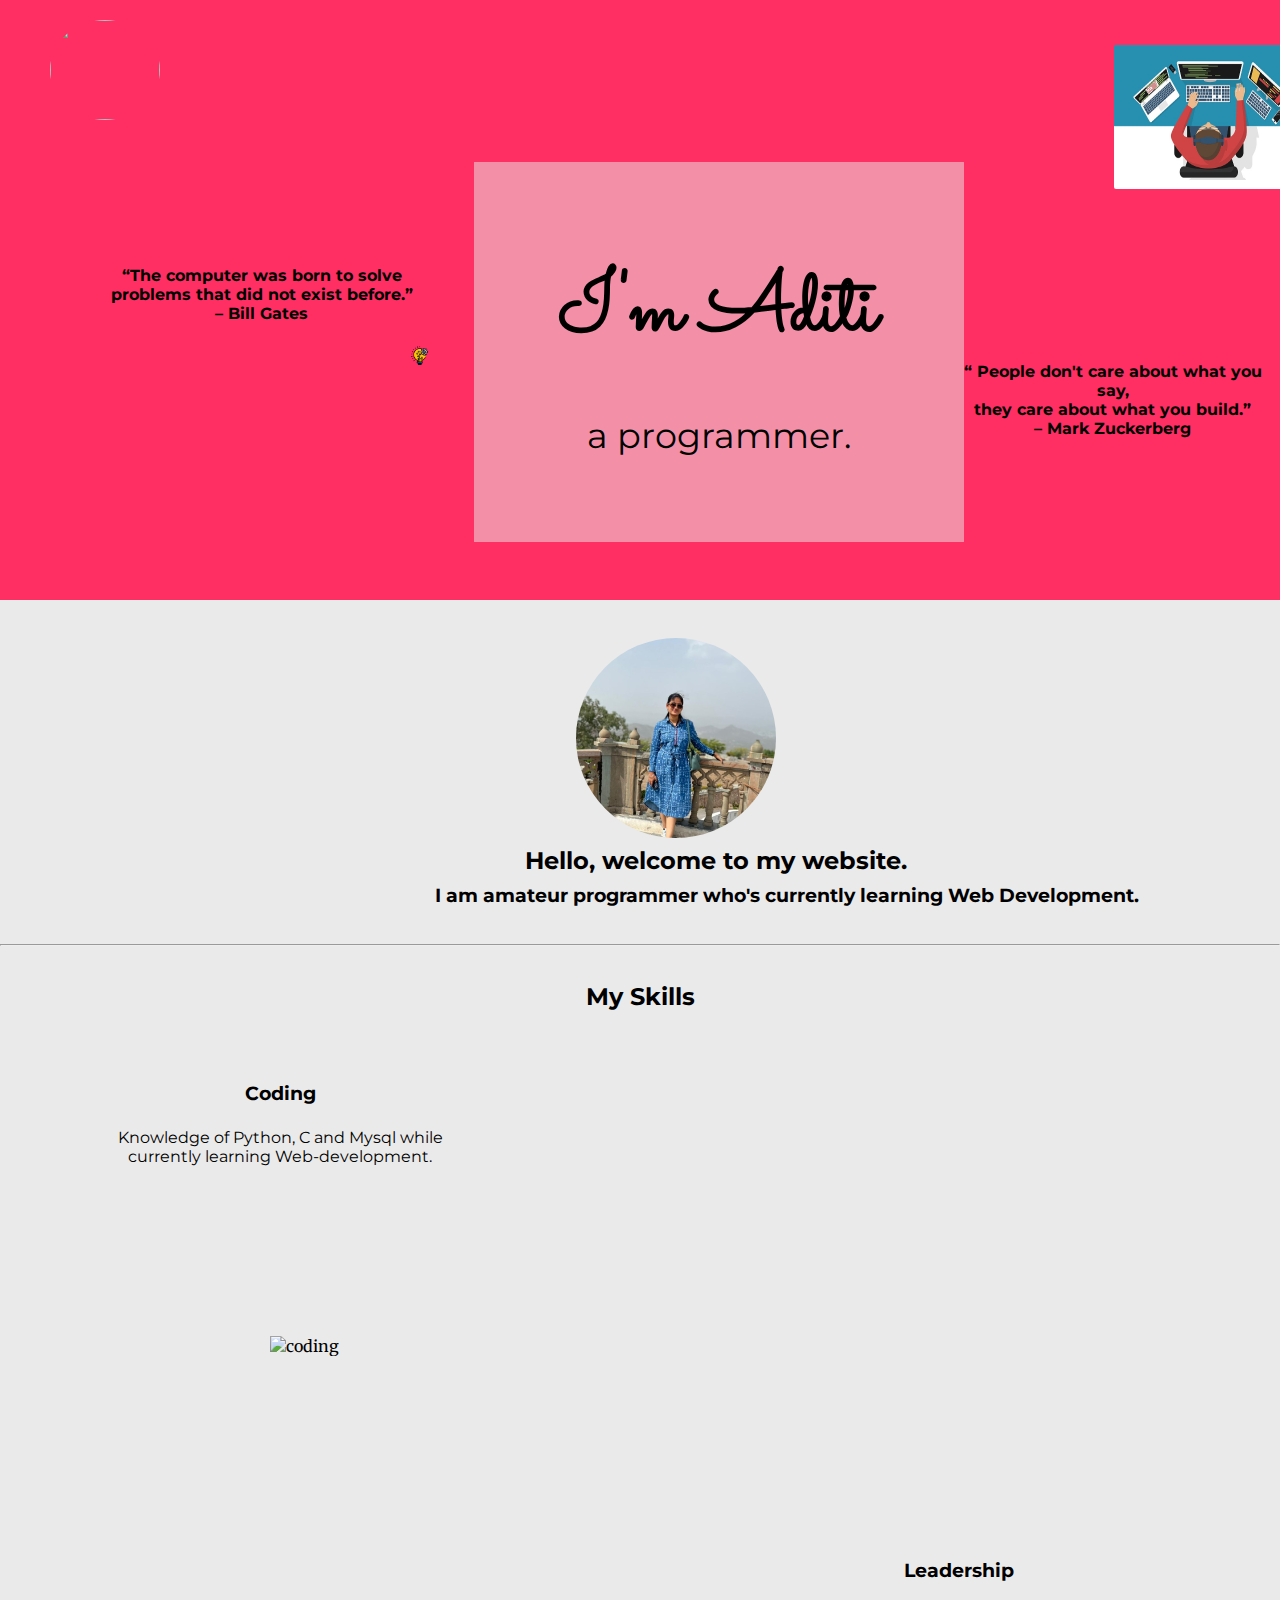
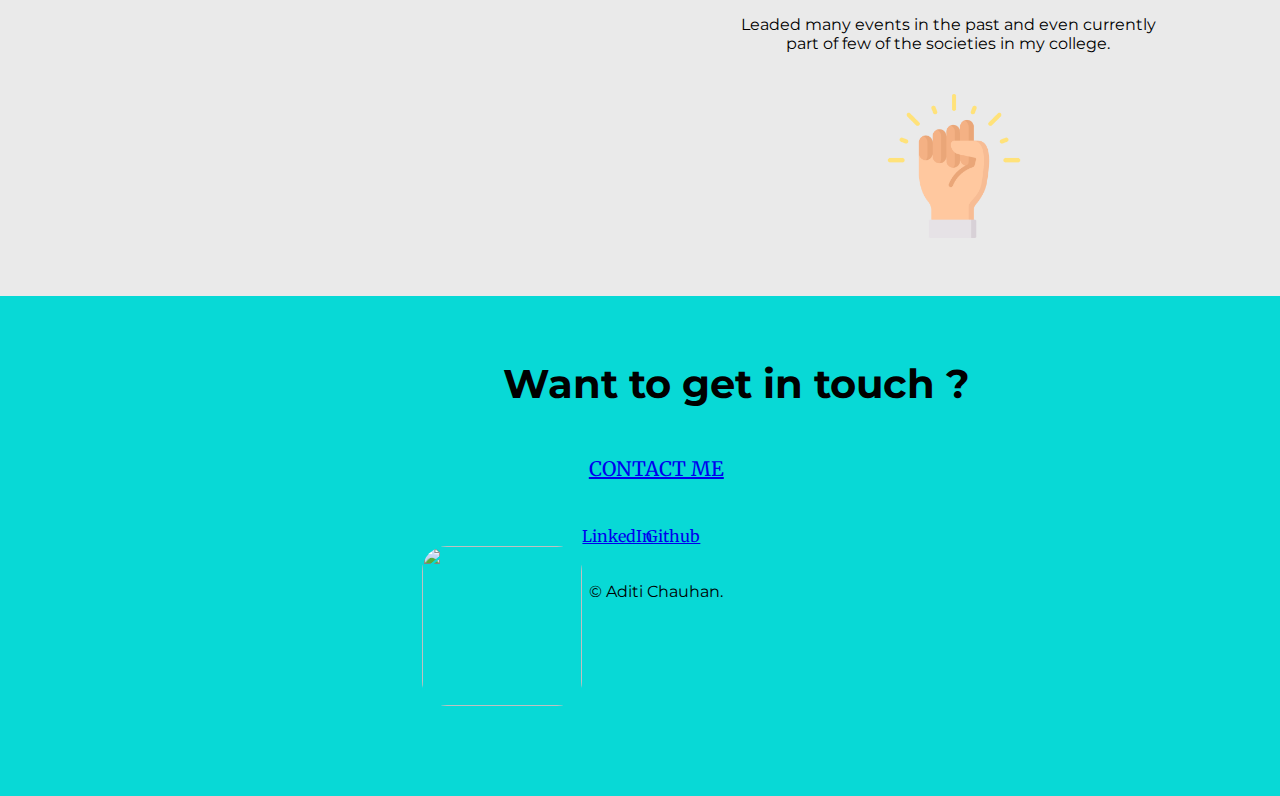
==== commit bad17e6c: "responsiveness" ====
--- a/index.html
+++ b/index.html
@@ -14,12 +14,10 @@
 <body>
     <img class="img1" src=https://i.pinimg.com/originals/8e/a3/f8/8ea3f820b1ef8cf4b04cecb098c43709.gif>
    
-    <div class="top">
       <div class="top-container">
         <h1 class="desc">I'm Aditi</h1>
         <p class="desc1">a programmer.</p>
       </div>
-    </div>
     
     <div class="quote">
       <div class="a">
@@ -70,7 +68,7 @@
         <a class="footer-link1" href="https://www.linkedin.com/in/aditi-chauhan-2b4b6b1a7">LinkedIn</a>
         <a class="footer-link2" href="https://github.com/Aditi-1709">Github</a>
         <p class="last">© Aditi Chauhan.</p>
-        <img class="img3" src="https://cdn-icons-png.flaticon.com/512/7752/7752819.png">
+        <img class="getintouch" src="https://cdn-icons-png.flaticon.com/512/7752/7752819.png">
     </div>
 </body>
 </html>
--- a/css/styles.css
+++ b/css/styles.css
@@ -25,10 +25,10 @@
     font-family: 'Montserrat', sans-serif;
 }
 
-.top {
-    position:relative;
-    top:7rem;
-}
+/* Containers division of website */
+
+/* I am Aditi programmer w/o the quotes and all */
+
 .top-container {
     background-color:#eaeaea84;
     padding:1.25rem;
@@ -42,10 +42,12 @@
 
 }
 
+/* With photo and profile and skills */
+
 .mid-container {
     background-color:#EAEAEA;
     width:100%;
-    height:93.75rem;
+    height:83rem;
     position:absolute;
     top:37.5rem;
     left:0px;
@@ -53,16 +55,20 @@
 
 
 }
+
+/* Get in touch one */
 
 .bottom-container {
     background-color:#08D9D6;
     width:100%;
     height:31.25rem;
     position:absolute;
-    top:130rem;
+    top:118.5rem;
     left:0px;
    
 }
+
+/* Cloud gif */
 
 .img1 {
     width:6.875rem;
@@ -83,19 +89,14 @@
     border-radius:0.125rem;   
 }
 
-.img3 {
-    width:10rem;
-    height:10rem;
-    position: absolute;
-    left:30%;
-    top:50%;
-    border-radius:1.563rem;
-}
+/* Quotes */
 
 .quote {
     font-size:1.438rem;
     padding:0.125rem;
 }
+
+/* Left  */
 
 .a {
     display:flex;
@@ -118,6 +119,8 @@
    
 }  
 
+/* Right */
+
 .b {
     display:flex;
     position:relative;
@@ -155,6 +158,11 @@
 }
 
 /* My description */
+
+.profile {
+    height:21rem;
+    display: flex;
+}
 
 .myimg {
     border-radius:50%;
@@ -168,19 +176,14 @@
 
 .text1 {
     position:absolute;
-    top:16%;
+    top:17%;
     left:41%;
 }
 
 .text2 {
     position:absolute;
-    top:19%;
+    top:20%;
     left:34%; 
-}
-
-.profile {
-    height:23rem;
-    display: flex;
 }
 
 .skills {
@@ -190,7 +193,7 @@
 
 .skill {
     position: relative;  
-    left:rem;
+    top:1rem;
 }
 
 
@@ -206,6 +209,8 @@
     top:30rem;
 }
 
+/* 1st: Coding */
+
 .box {
     height:30rem;
     min-width:30rem;
@@ -214,7 +219,7 @@
 .one {
     
     margin-left: 2.5rem;
-    margin-top: 0rem;
+    margin-top: -2rem;
 }
 
 .coding{
@@ -236,10 +241,12 @@
     top:60%;
 }
 
+/* 2nd: Leadership */
+
 .two {
    
     margin-left: 12rem;
-    margin-top: 30rem;;
+    margin-top: 27rem;;
 }
 
 .leadership {
@@ -264,12 +271,14 @@
     width:9rem;
     top:38%;
 }
+
+/* 3rd: Communication */
 
 .three {
     
     margin-left: 11rem;
     margin-right: 2.5rem;
-    margin-top: 0rem;
+    margin-top: -2rem;
 }
 
 
@@ -295,9 +304,20 @@
     
 }
 
+/* Get in touch */
+
+.getintouch {
+    width:10rem;
+    height:10rem;
+    position: absolute;
+    left:33%;
+    top:50%;
+    border-radius:1.563rem;
+}
+
 .touch {
     position:absolute;
-    left:36%;
+    left:38%;
     top:6%;
     width:31.25rem;
    font-size:2.5rem;
@@ -306,26 +326,31 @@
 .mail {
     position:absolute;
     top:32%;
-    left:45%;
+    left:46%;
     font-size:1.25rem;
 }
 
+/* LinkedIn link */
+
 .footer-link1 {
     position:absolute;
     top:46%;
-    left:44.75%;
-}
+    left:45.5%;
+}
+
+
+/* Github link */
 
 .footer-link2 {
     position:absolute;
     top:45.97%;
-    left:49.5%;
+    left:50.5%;
 }
 
 .last {
     position:absolute;
     top:54%;
-    left:45%
+    left:46%
 }
 
 /* Desktop devices of width 1600-1920 px */
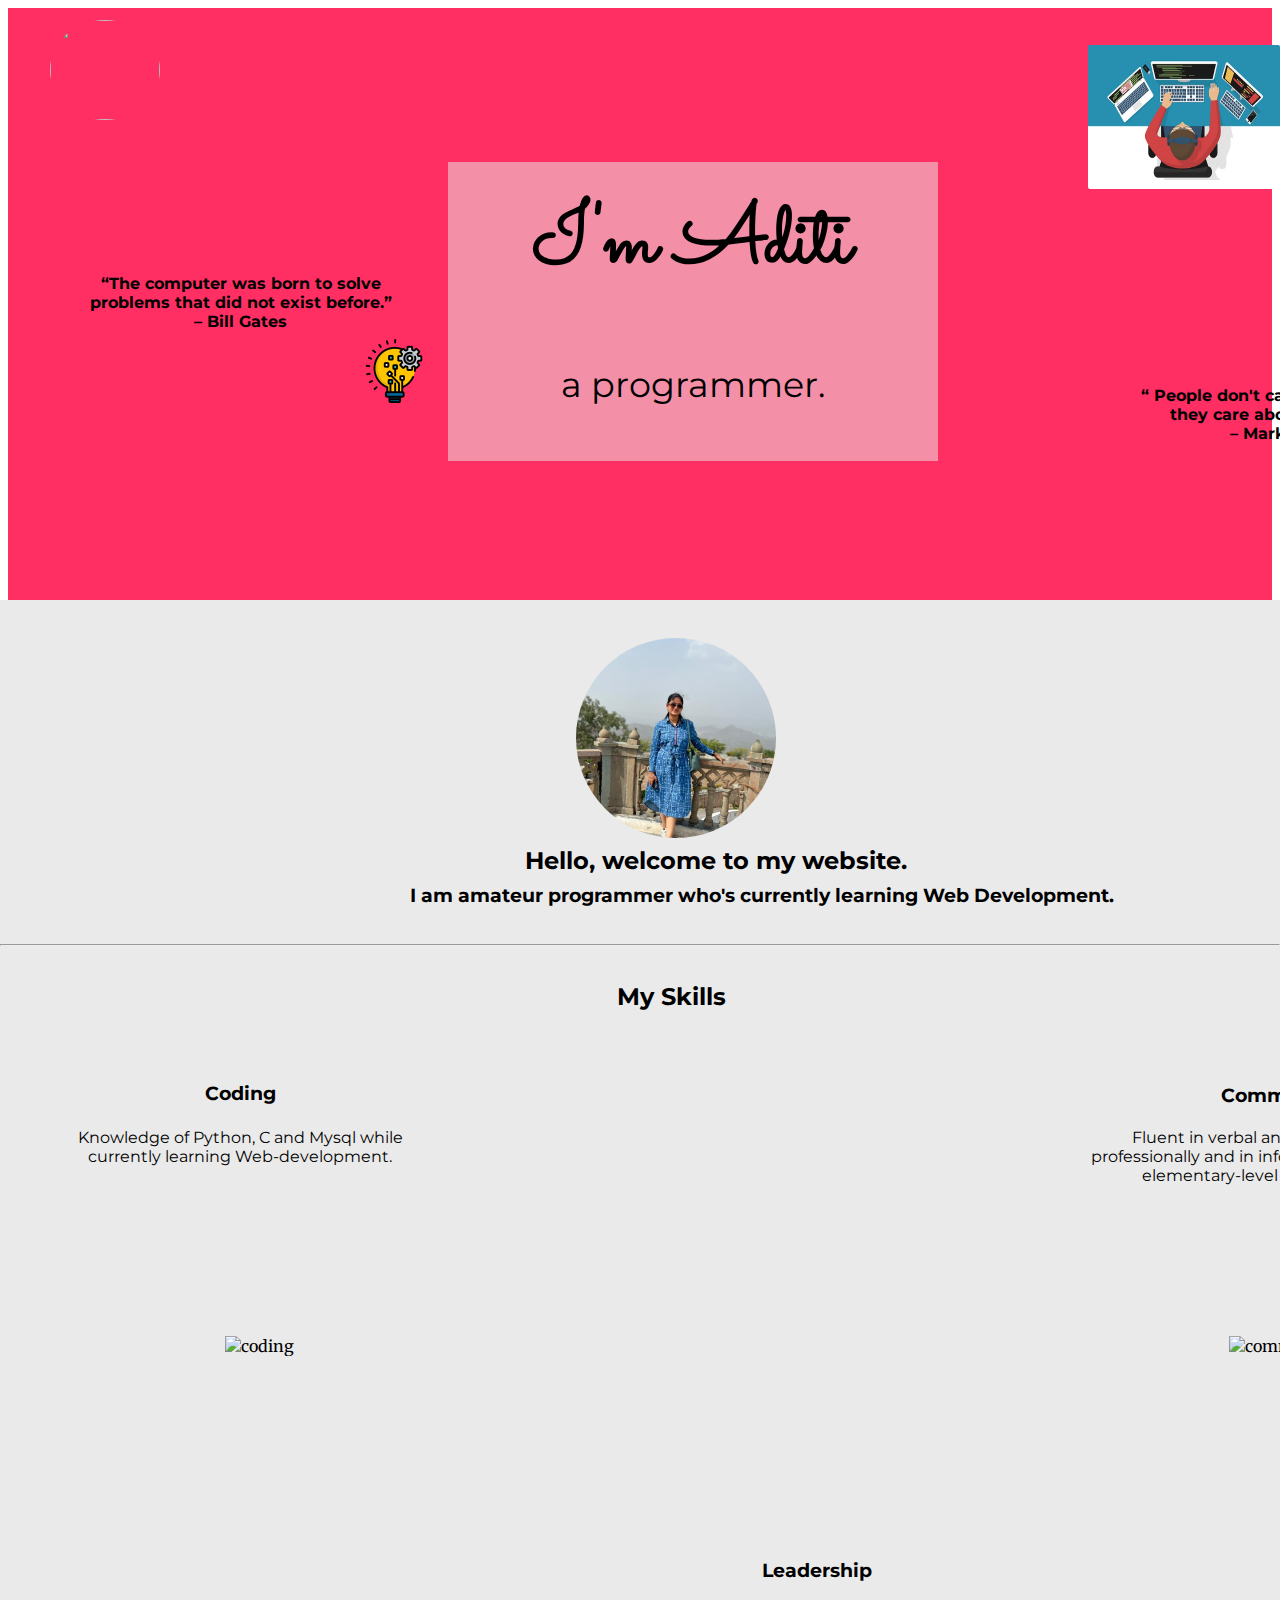
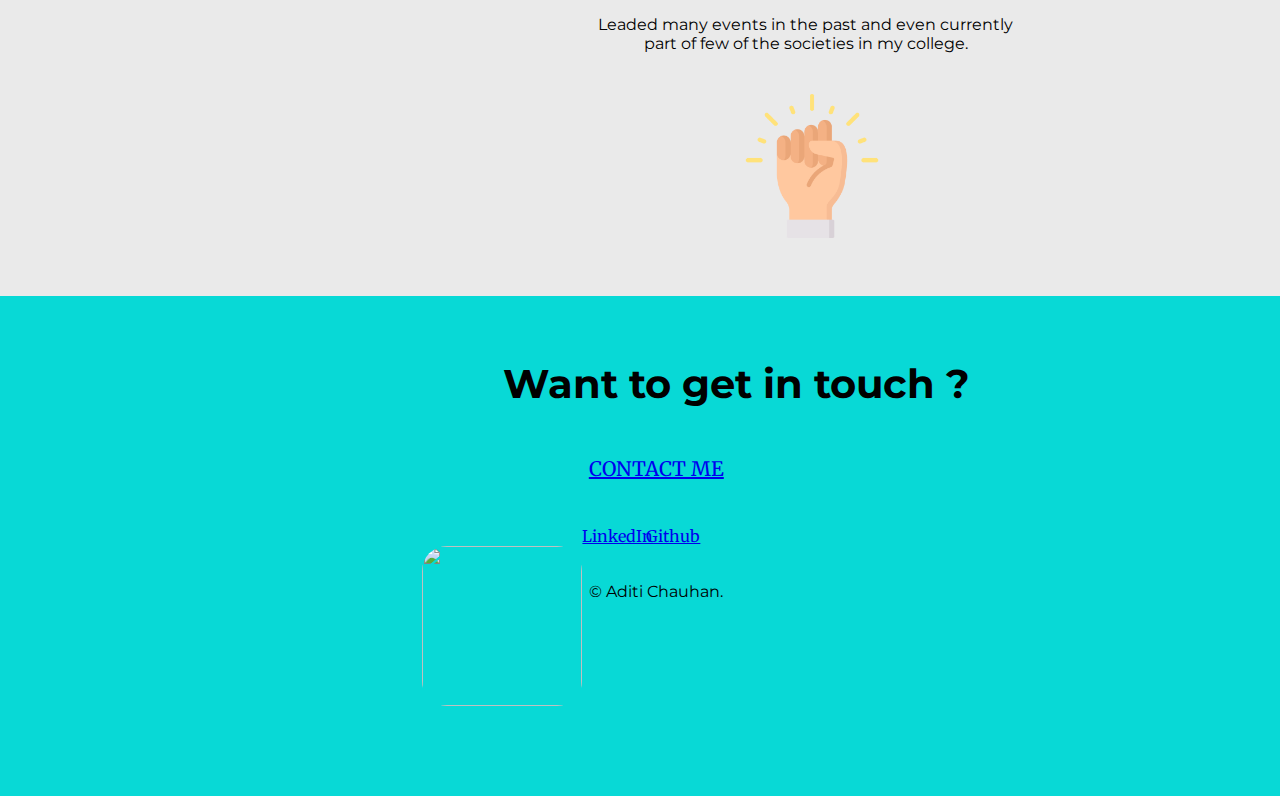
==== commit 476bc8f8: "Responsiveness" ====
--- a/index.html
+++ b/index.html
@@ -12,9 +12,11 @@
      <link href="https://fonts.googleapis.com/css2?family=Alumni+Sans+Pinstripe&family=Handlee&family=Merriweather&family=Montserrat&family=Nothing+You+Could+Do&family=Oooh+Baby&family=Rubik+Distressed&family=Sacramento&family=Shadows+Into+Light&display=swap" rel="stylesheet">   
 </head>
 <body>
+  <div class="top-container">
     <img class="img1" src=https://i.pinimg.com/originals/8e/a3/f8/8ea3f820b1ef8cf4b04cecb098c43709.gif>
-   
-      <div class="top-container">
+    <img class="img2" src="images/3.jpeg">
+    
+      <div class="desc-container">
         <h1 class="desc">I'm Aditi</h1>
         <p class="desc1">a programmer.</p>
       </div>
@@ -28,10 +30,9 @@
         <p class="q2"><b>“ People don't care about what you say,<br> they care about what you build.”<br> –  Mark Zuckerberg</b></p>
         <img class="developer 1" src="https://cdn-icons-png.flaticon.com/128/6840/6840478.png">
       </div>
+    </div>
+  </div>
 
-      <img class="img2" src="images/3.jpeg">
-  
-   </div>
     <div class="mid-container">
      
       <div class="profile">
--- a/css/styles.css
+++ b/css/styles.css
@@ -1,5 +1,4 @@
 body {
-    background-color:#FF2E63;
     text-align:center;font-family: 'Merriweather', serif;
     overflow-x: hidden;
 }
@@ -27,13 +26,20 @@
 
 /* Containers division of website */
 
-/* I am Aditi programmer w/o the quotes and all */
-
 .top-container {
+    height:40rem;
+    width:100%;
+    background-color:#FF2E63;
+    left: 0px;
+}
+
+/* I am Aditi programmer */
+
+.desc-container {
     background-color:#eaeaea84;
     padding:1.25rem;
     position:absolute;
-    left:37%;
+    left:35%;
     top:18%;
     font-size:2.125rem;
     width:28.125rem;
@@ -81,7 +87,7 @@
 
 .img2 {
     height:9rem;
-    left:87%;
+    left:85%;
     top:5%;
     border-right:1.875rem;
     position:absolute;
@@ -92,52 +98,56 @@
 /* Quotes */
 
 .quote {
+    display:flex;
     font-size:1.438rem;
     padding:0.125rem;
+    width:100%;
+    height:25rem;
+    position: relative;
+    top:10rem;
 }
 
 /* Left  */
 
 .a {
-    display:flex;
     position: relative;
-    top:15rem;
-}
-
-.bulb {
-    position:absolute;
-    top:6rem;
-    left:25rem;
-    width:4.8rem;
-}
+    left:5.5rem;
+    width:27rem;
+}
+
 .q1 {
-    display:flex;
-    position:absolute;
-    left:8%;
-    top:25%;
+    position:relative;
+    top:22%;
     font-size:23rem;
+    right:17%;
    
 }  
 
+.bulb {
+    position:relative;
+    top:5rem;
+    left:5rem;
+    width:4.8rem;
+}
+
 /* Right */
 
 .b {
-    display:flex;
-    position:relative;
-     top: 21rem;
+    position:relative;
+    top:5rem;
+    left:28rem;
 }
 
 .developer {
-    position:absolute;
-    top:6rem;
-    left:86rem;
+    position:relative;
+    top:8rem;
+    left:23rem;
     width:4.8rem;
 }
 
 .q2 {
-    display:flex;
-    position:absolute;
-    top:36%;
+    position:relative;
+    top:30%;
     left:75%;
     font-size:23rem;
    
@@ -183,10 +193,12 @@
 .text2 {
     position:absolute;
     top:20%;
-    left:34%; 
+    left:32%; 
 }
 
 .skills {
+    position: relative;
+    left:2rem;
     height: 10rem;
     width:100%;   
 }
@@ -202,9 +214,8 @@
 .wrapper {
     display: flex;
     width:100%;
-    max-width: 40rem;
     top:20rem;
-    height:30rem;
+    height:90rem;
     position:absolute;
     top:30rem;
 }
@@ -217,26 +228,24 @@
 }
 
 .one {
-    
-    margin-left: 2.5rem;
+    position: relative;
     margin-top: -2rem;
+    align-items: center;
 }
 
 .coding{
    position:relative;
-   text-align: center;
    bottom:1%;
 }   
 
 .coding1{
     position:relative;
-    text-align: center;
     bottom:0%;
 }
 
 .img4 {
     position:relative;
-    left:5%;
+    left:4%;
     width:9rem;
     top:60%;
 }
@@ -244,16 +253,16 @@
 /* 2nd: Leadership */
 
 .two {
-   
+   position: relative;
     margin-left: 12rem;
     margin-top: 27rem;;
+    align-items: center;
 }
 
 .leadership {
     display:flex;
     position:relative;
     top:-25%;
-    text-align: center;
     left:40%;
 }
 
@@ -261,7 +270,6 @@
     display:flex;
     position:relative;
     top:-22%;
-    text-align: center;
     left:6%;
 }
 
@@ -276,8 +284,6 @@
 
 .three {
     
-    margin-left: 11rem;
-    margin-right: 2.5rem;
     margin-top: -2rem;
 }
 
@@ -354,9 +360,9 @@
 }
 
 /* Desktop devices of width 1600-1920 px */
-@media only screen and (min-width: 1600px) and (max-width: 1920px)
+@media only screen  and (min-width: 1920px)
 {
-   .top-container {
+   .desc-container {
     size-adjust:50%;
    }
    .mid-container{
@@ -385,10 +391,10 @@
 }
 
 /* Devices  */
-@media only screen and (min-width:1024px) and (max-width:1600px)
+@media only screen and (min-width:1024px) and (max-width:1920px)
 {
-    .top-container {
-        size-adjust:50%;
+    .desc-container {
+        height: max-content;
        }
        .mid-container{
        text-align: center;
@@ -410,7 +416,33 @@
        .b {
         align-self: auto;
        }
-       .bulb {
-        width:1.5%;
-       }
+      .bulb {
+        width:4rem;
+      }
+      .developer {
+        width:4rem;
+      }
+      .one {
+        left:0%;
+        width:20rem;
+      }
+      .two {
+        left:-8%;
+        width:20rem;
+      }
+      .three {
+        position: relative;
+        right:7.5%;
+        width:20rem;
+      }
+      
+      .skill {
+        position: relative;
+        left:1.95rem;
+      }
+     .wrapper {
+       height:max-content;
+     }
+     
+
 }